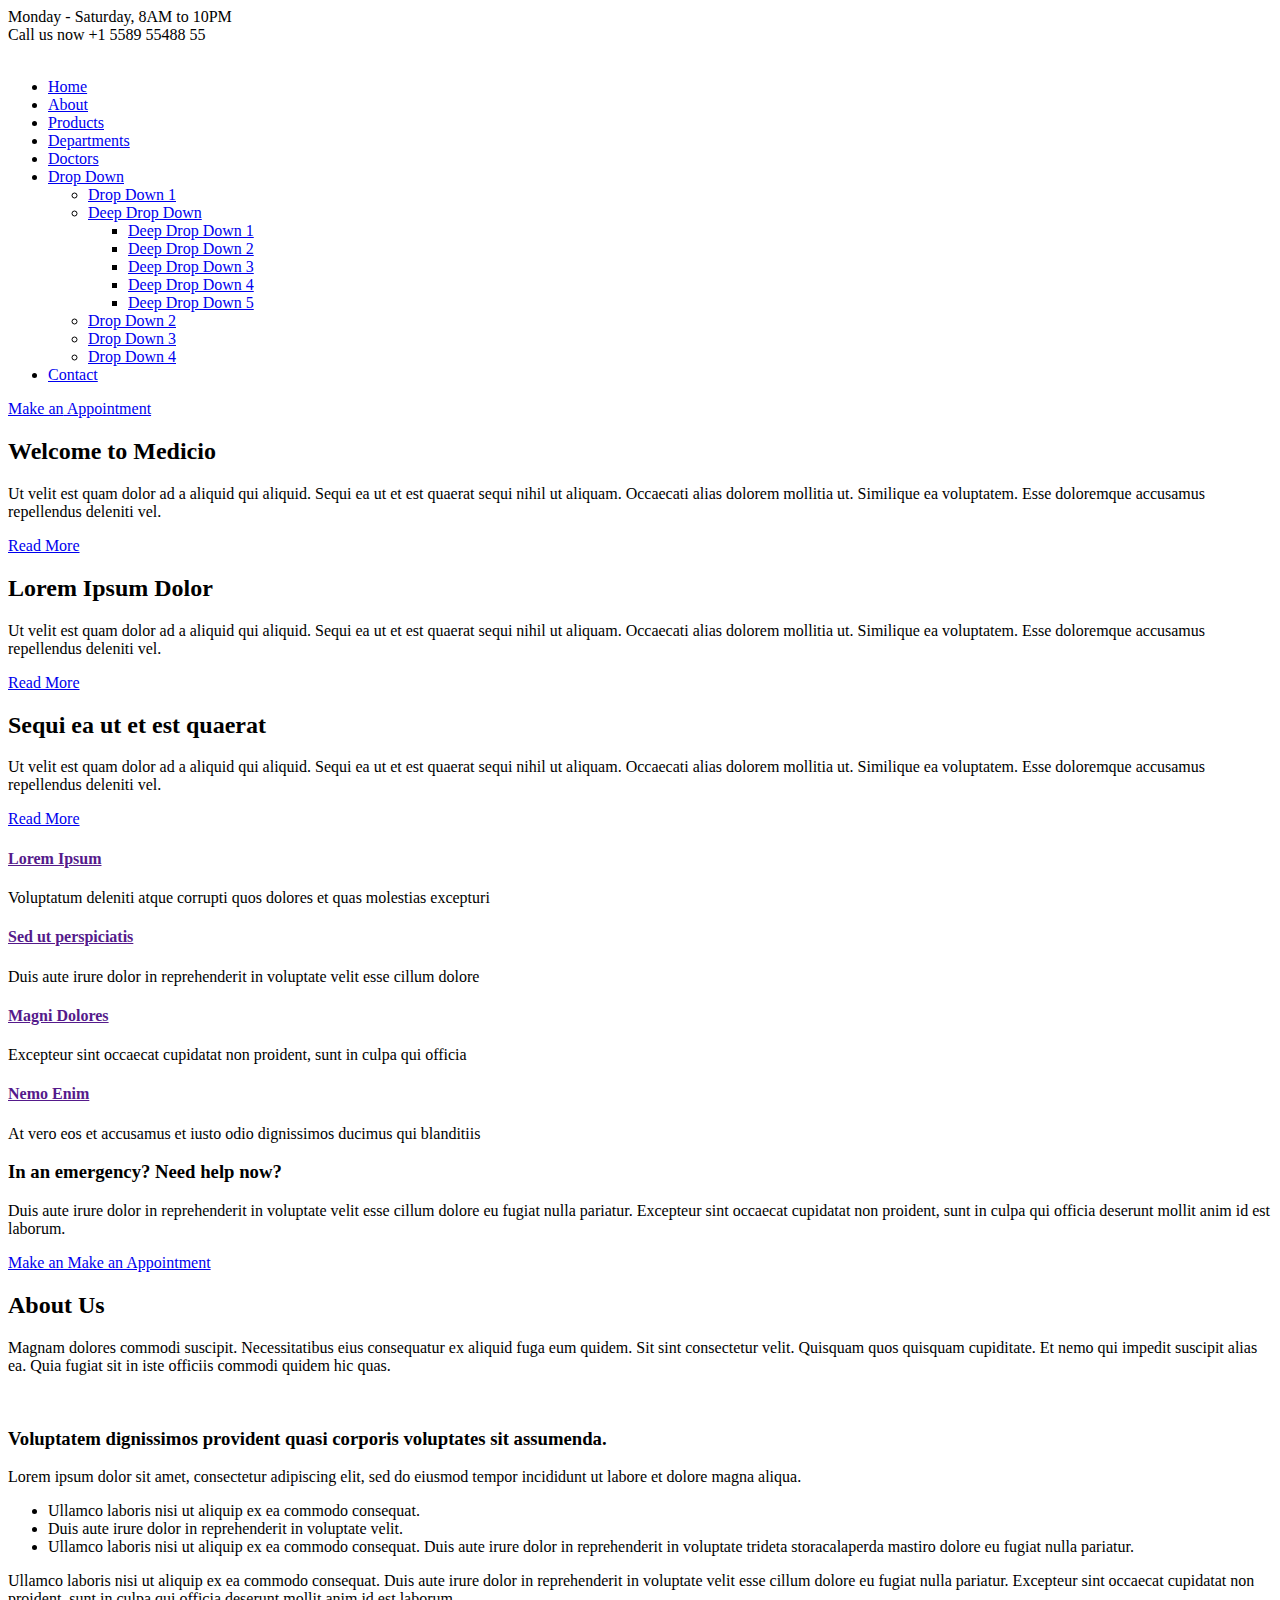
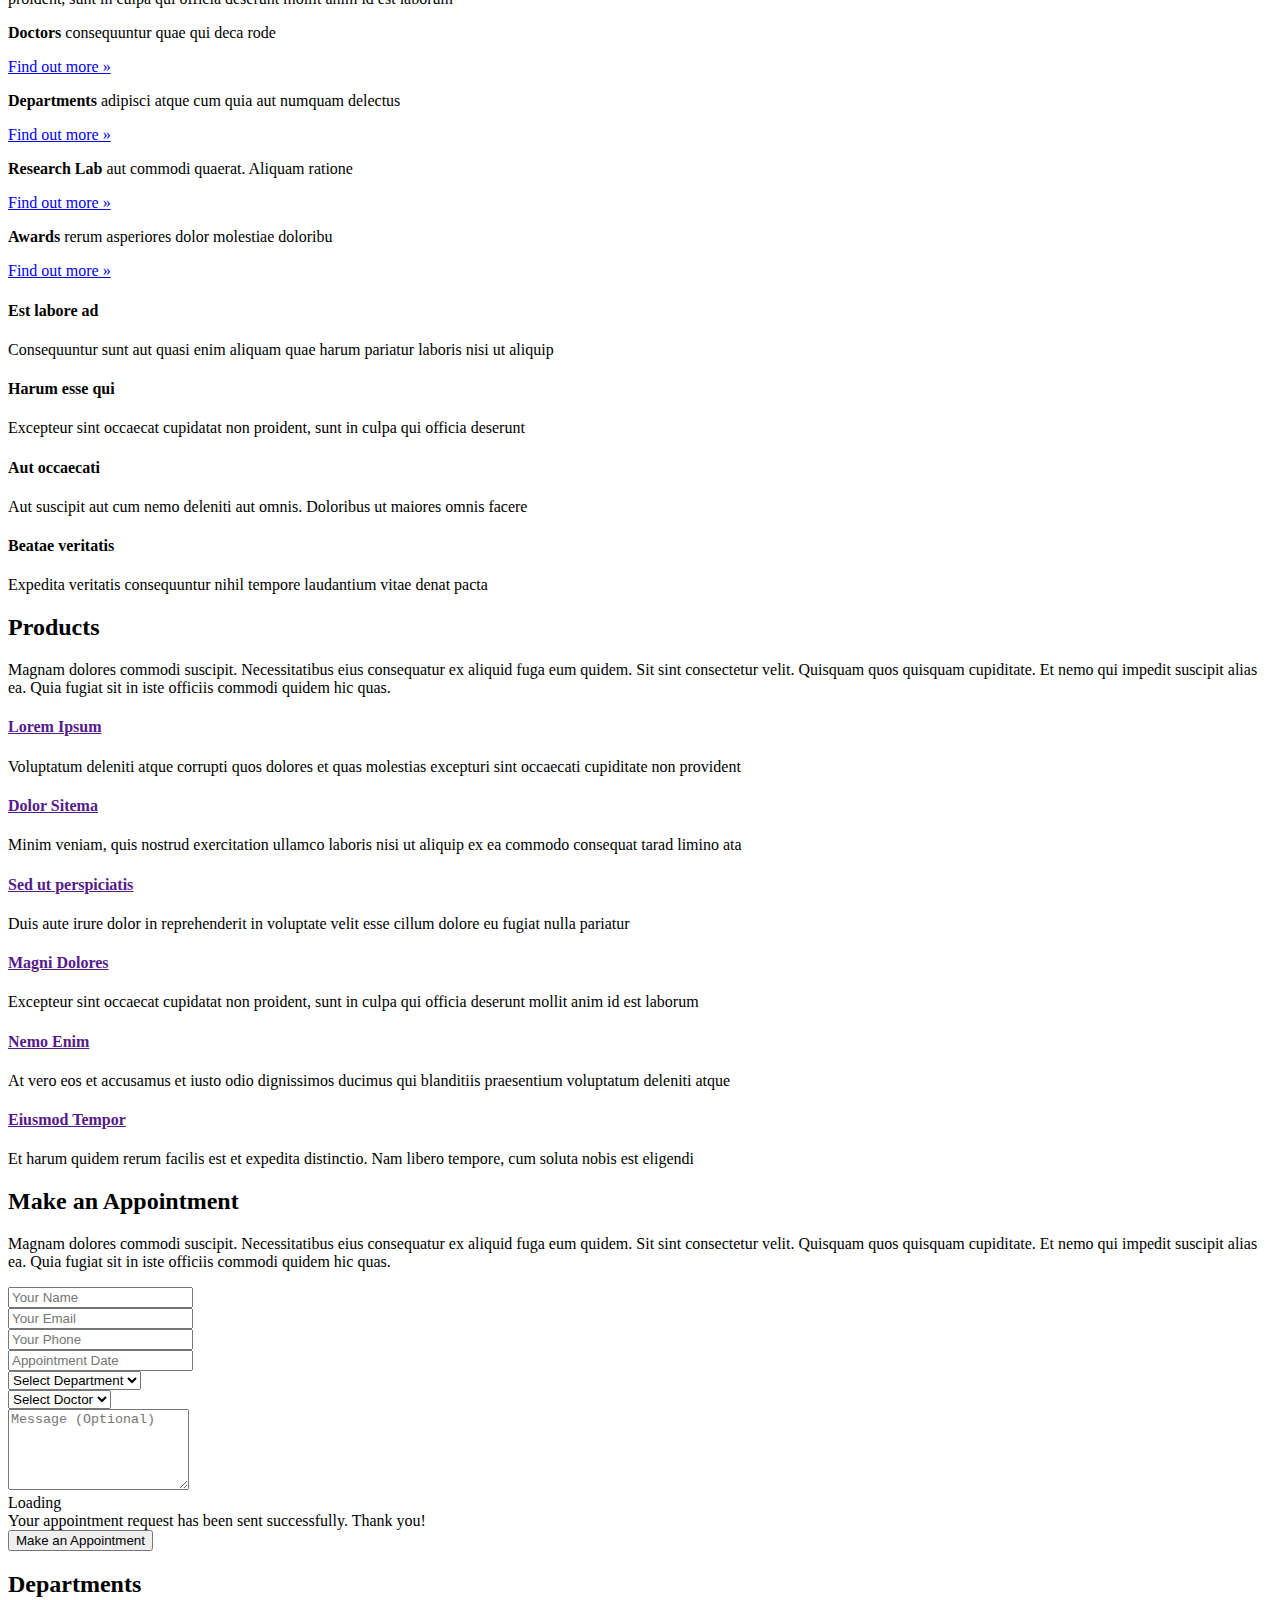
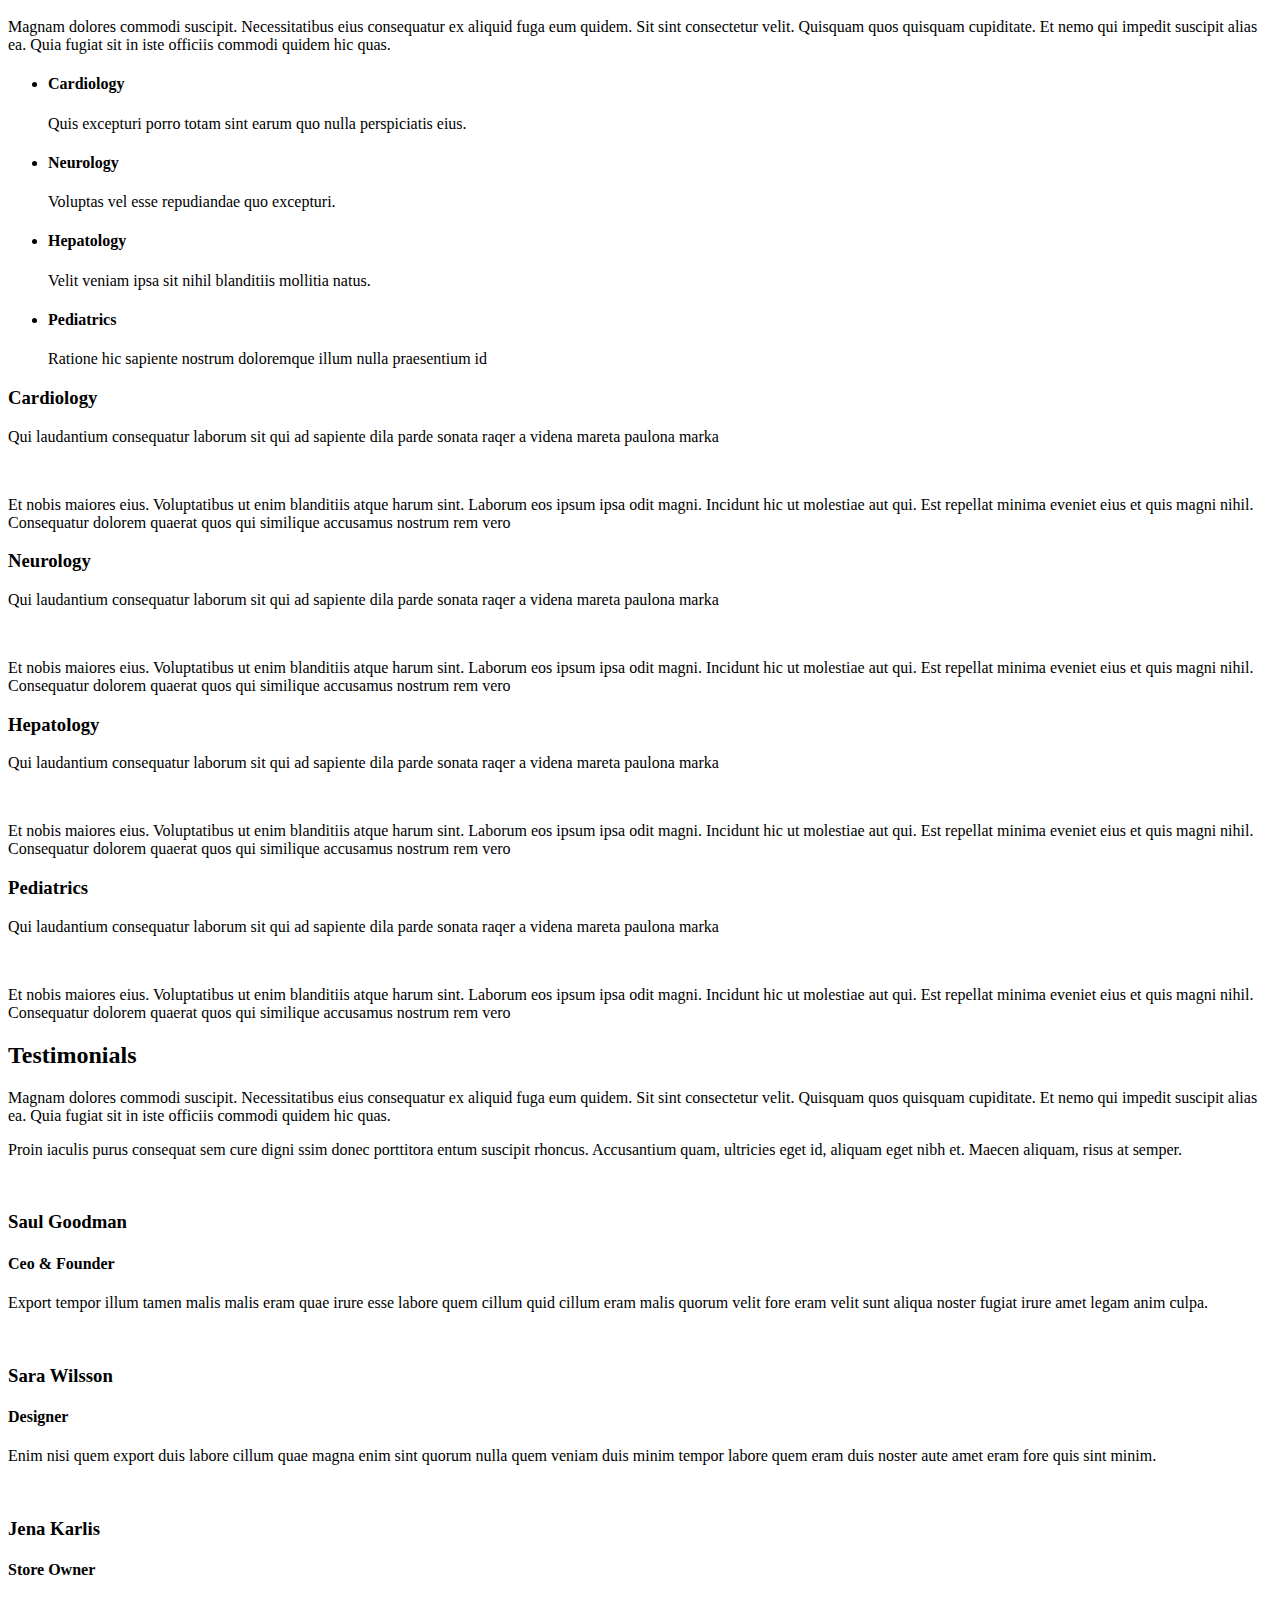
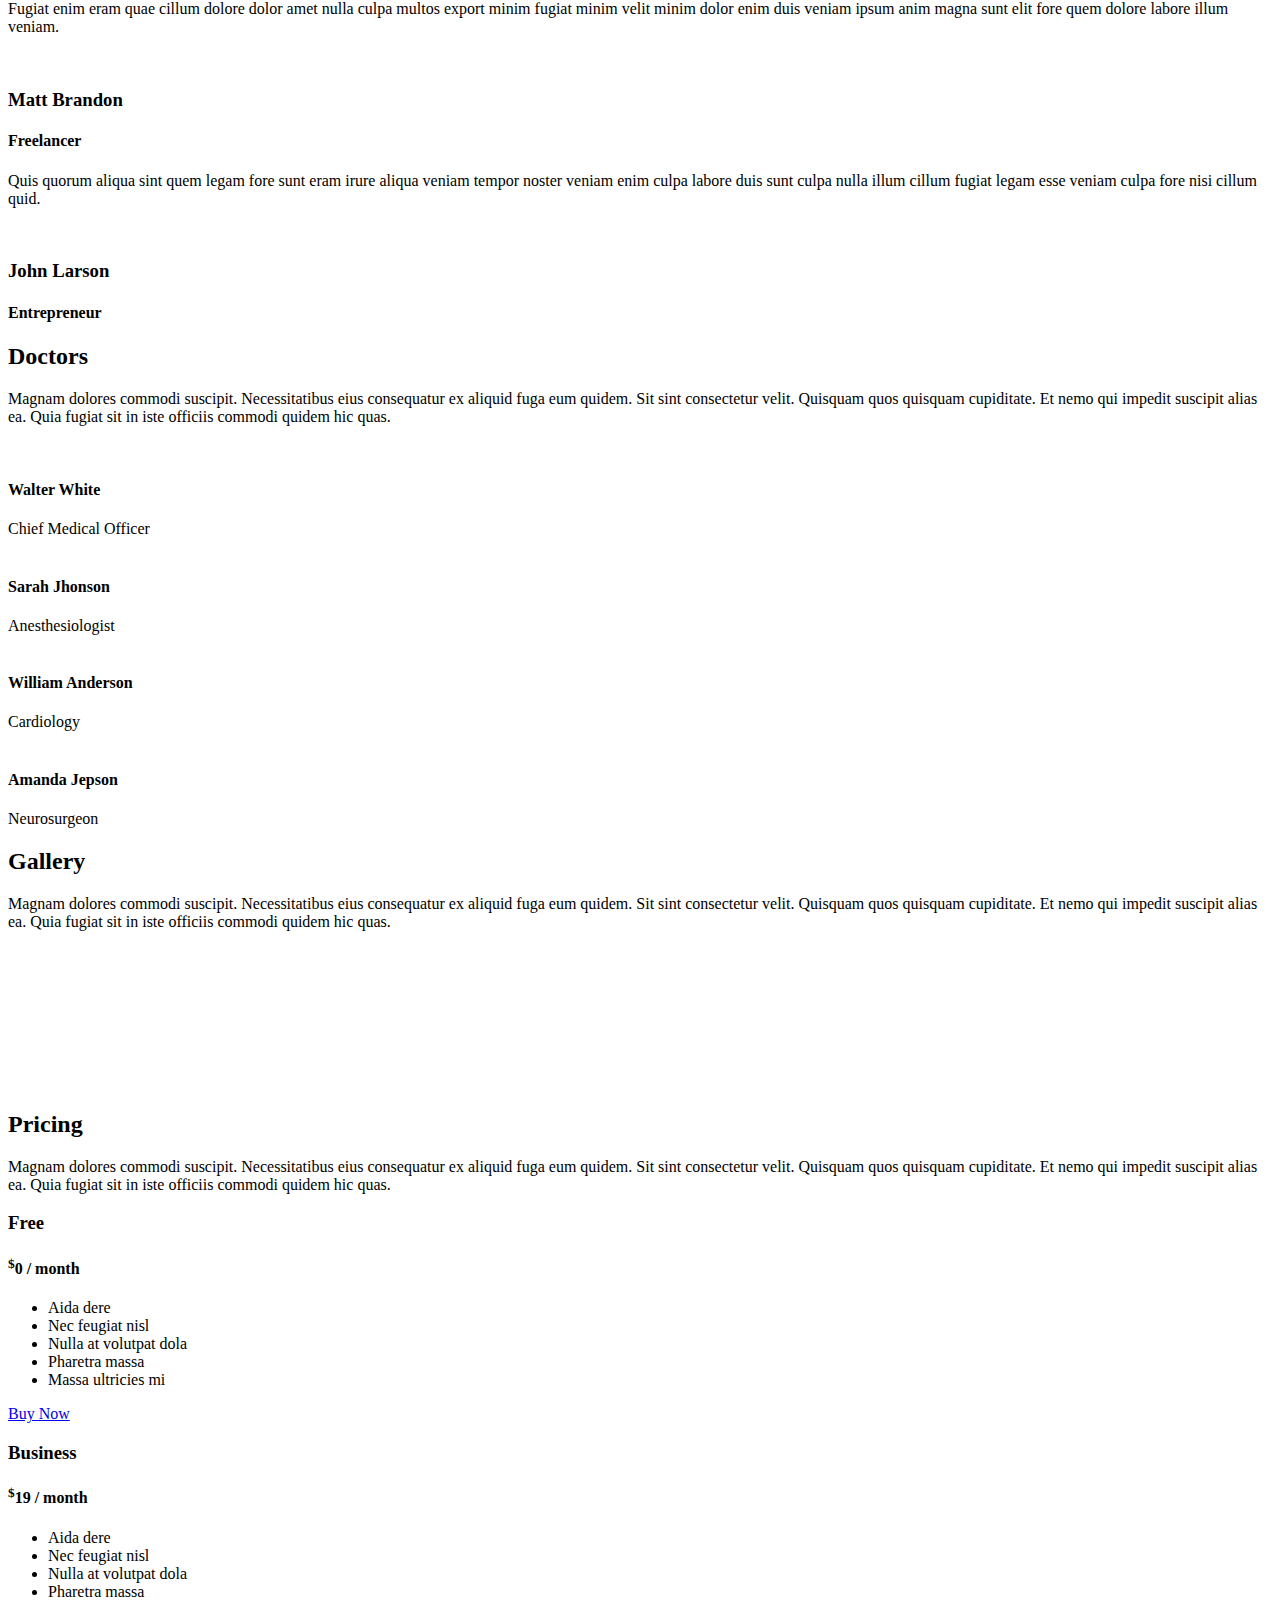
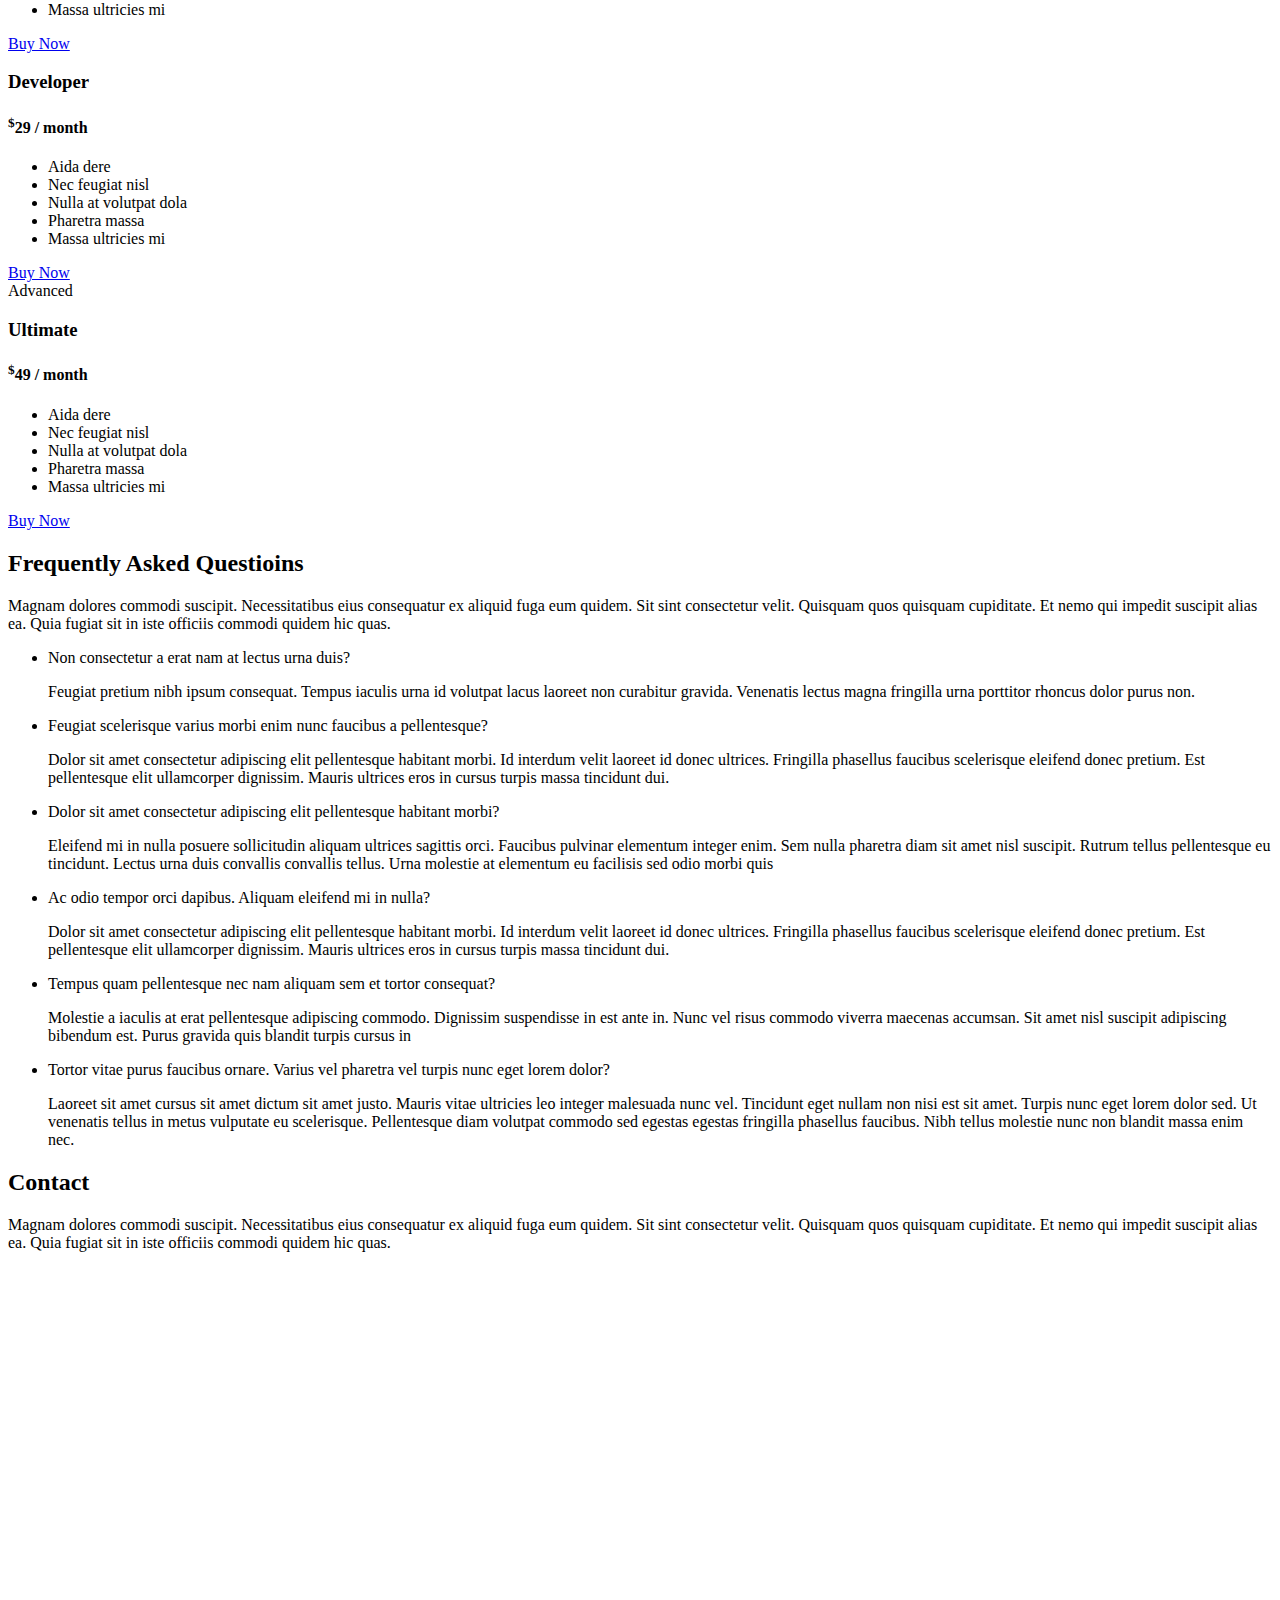
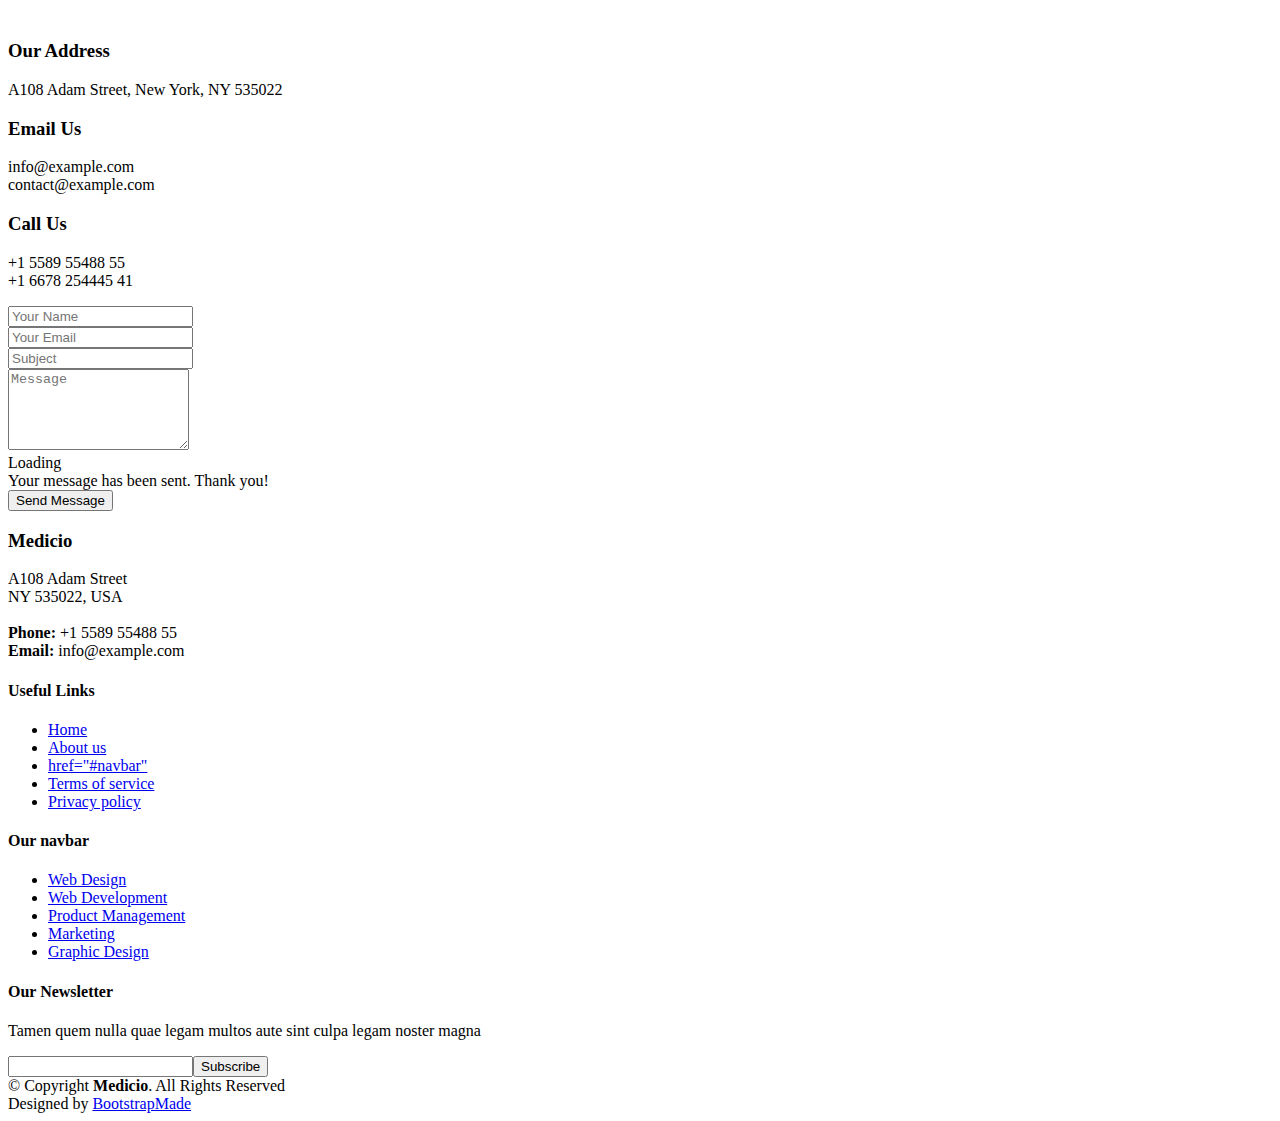
==== index.html @ 6db83d34 "Add files via upload" ====
<!DOCTYPE html>
<html lang="en">

<head>
  <meta charset="utf-8">
  <meta content="width=device-width, initial-scale=1.0" name="viewport">

  <title>Medicio Bootstrap Template - Index</title>
  <meta content="" name="description">
  <meta content="" name="keywords">

  <!-- Favicons -->
  <link href="assets/img/favicon.png" rel="icon">
  <link href="assets/img/apple-touch-icon.png" rel="apple-touch-icon">

  <!-- Google Fonts -->
  <link href="https://fonts.googleapis.com/css?family=Open+Sans:300,300i,400,400i,600,600i,700,700i|Roboto:300,300i,400,400i,500,500i,600,600i,700,700i|Poppins:300,300i,400,400i,500,500i,600,600i,700,700i" rel="stylesheet">

  <!-- Vendor CSS Files -->
  <link href="assets/vendor/animate.css/animate.min.css" rel="stylesheet">
  <link href="assets/vendor/aos/aos.css" rel="stylesheet">
  <link href="assets/vendor/bootstrap/css/bootstrap.min.css" rel="stylesheet">
  <link href="assets/vendor/bootstrap-icons/bootstrap-icons.css" rel="stylesheet">
  <link href="assets/vendor/boxicons/css/boxicons.min.css" rel="stylesheet">
  <link href="assets/vendor/fontawesome-free/css/all.min.css" rel="stylesheet">
  <link href="assets/vendor/glightbox/css/glightbox.min.css" rel="stylesheet">
  <link href="assets/vendor/swiper/swiper-bundle.min.css" rel="stylesheet">

  <!-- Template Main CSS File -->
  <link href="assets/css/style.css" rel="stylesheet">

  <!-- =======================================================
  * Template Name: Medicio - v4.6.0
  * Template URL: https://bootstrapmade.com/medicio-free-bootstrap-theme/
  * Author: BootstrapMade.com
  * License: https://bootstrapmade.com/license/
  ======================================================== -->
</head>

<body>

  <!-- ======= Top Bar ======= -->
  <div id="topbar" class="d-flex align-items-center fixed-top">
    <div class="container d-flex align-items-center justify-content-center justify-content-md-between">
      <div class="align-items-center d-none d-md-flex">
        <i class="bi bi-clock"></i> Monday - Saturday, 8AM to 10PM
      </div>
      <div class="d-flex align-items-center">
        <i class="bi bi-phone"></i> Call us now +1 5589 55488 55
      </div>
    </div>
  </div>

  <!-- ======= Header ======= -->
  <header id="header" class="fixed-top">
    <div class="container d-flex align-items-center">

      <a href="index.html" class="logo me-auto"><img src="assets/img/logo.png" alt=""></a>
      <!-- Uncomment below if you prefer to use an image logo -->
      <!-- <h1 class="logo me-auto"><a href="index.html">Medicio</a></h1> -->

      <nav id="navbar" class="navbar order-last order-lg-0">
        <ul>
          <li><a class="nav-link scrollto " href="#hero">Home</a></li>
          <li><a class="nav-link scrollto" href="#about">About</a></li>
          <li><a class="nav-link scrollto" href="site.html">Products</a></li>
          <li><a class="nav-link scrollto" href="#departments">Departments</a></li>
          <li><a class="nav-link scrollto" href="#doctors">Doctors</a></li>
          <li class="dropdown"><a href="#"><span>Drop Down</span> <i class="bi bi-chevron-down"></i></a>
            <ul>
              <li><a href="#">Drop Down 1</a></li>
              <li class="dropdown"><a href="#"><span>Deep Drop Down</span> <i class="bi bi-chevron-right"></i></a>
                <ul>
                  <li><a href="#">Deep Drop Down 1</a></li>
                  <li><a href="#">Deep Drop Down 2</a></li>
                  <li><a href="#">Deep Drop Down 3</a></li>
                  <li><a href="#">Deep Drop Down 4</a></li>
                  <li><a href="#">Deep Drop Down 5</a></li>
                </ul>
              </li>
              <li><a href="#">Drop Down 2</a></li>
              <li><a href="#">Drop Down 3</a></li>
              <li><a href="#">Drop Down 4</a></li>
            </ul>
          </li>
          <li><a class="nav-link scrollto" href="#contact">Contact</a></li>
        </ul>
        <i class="bi bi-list mobile-nav-toggle"></i>
      </nav><!-- .navbar -->

      <a href="#appointment" class="appointment-btn scrollto"><span class="d-none d-md-inline">Make an</span> Appointment</a>

    </div>
  </header><!-- End Header -->

  <!-- ======= Hero Section ======= -->
  <section id="hero">
    <div id="heroCarousel" data-bs-interval="5000" class="carousel slide carousel-fade" data-bs-ride="carousel">

      <ol class="carousel-indicators" id="hero-carousel-indicators"></ol>

      <div class="carousel-inner" role="listbox">

        <!-- Slide 1 -->
        <div class="carousel-item active" style="background-image: url(assets/img/slide/slide-1.jpg)">
          <div class="container">
            <h2>Welcome to <span>Medicio</span></h2>
            <p>Ut velit est quam dolor ad a aliquid qui aliquid. Sequi ea ut et est quaerat sequi nihil ut aliquam. Occaecati alias dolorem mollitia ut. Similique ea voluptatem. Esse doloremque accusamus repellendus deleniti vel.</p>
            <a href="#about" class="btn-get-started scrollto">Read More</a>
          </div>
        </div>

        <!-- Slide 2 -->
        <div class="carousel-item" style="background-image: url(assets/img/slide/slide-2.jpg)">
          <div class="container">
            <h2>Lorem Ipsum Dolor</h2>
            <p>Ut velit est quam dolor ad a aliquid qui aliquid. Sequi ea ut et est quaerat sequi nihil ut aliquam. Occaecati alias dolorem mollitia ut. Similique ea voluptatem. Esse doloremque accusamus repellendus deleniti vel.</p>
            <a href="#about" class="btn-get-started scrollto">Read More</a>
          </div>
        </div>

        <!-- Slide 3 -->
        <div class="carousel-item" style="background-image: url(assets/img/slide/slide-3.jpg)">
          <div class="container">
            <h2>Sequi ea ut et est quaerat</h2>
            <p>Ut velit est quam dolor ad a aliquid qui aliquid. Sequi ea ut et est quaerat sequi nihil ut aliquam. Occaecati alias dolorem mollitia ut. Similique ea voluptatem. Esse doloremque accusamus repellendus deleniti vel.</p>
            <a href="#about" class="btn-get-started scrollto">Read More</a>
          </div>
        </div>

      </div>

      <a class="carousel-control-prev" href="#heroCarousel" role="button" data-bs-slide="prev">
        <span class="carousel-control-prev-icon bi bi-chevron-left" aria-hidden="true"></span>
      </a>

      <a class="carousel-control-next" href="#heroCarousel" role="button" data-bs-slide="next">
        <span class="carousel-control-next-icon bi bi-chevron-right" aria-hidden="true"></span>
      </a>

    </div>
  </section><!-- End Hero -->

  <main id="main">

    <!-- ======= Featured Services Section ======= -->
    <section id="featured-services" class="featured-services">
      <div class="container" data-aos="fade-up">

        <div class="row">
          <div class="col-md-6 col-lg-3 d-flex align-items-stretch mb-5 mb-lg-0">
            <div class="icon-box" data-aos="fade-up" data-aos-delay="100">
              <div class="icon"><i class="fas fa-heartbeat"></i></div>
              <h4 class="title"><a href="">Lorem Ipsum</a></h4>
              <p class="description">Voluptatum deleniti atque corrupti quos dolores et quas molestias excepturi</p>
            </div>
          </div>

          <div class="col-md-6 col-lg-3 d-flex align-items-stretch mb-5 mb-lg-0">
            <div class="icon-box" data-aos="fade-up" data-aos-delay="200">
              <div class="icon"><i class="fas fa-pills"></i></div>
              <h4 class="title"><a href="">Sed ut perspiciatis</a></h4>
              <p class="description">Duis aute irure dolor in reprehenderit in voluptate velit esse cillum dolore</p>
            </div>
          </div>

          <div class="col-md-6 col-lg-3 d-flex align-items-stretch mb-5 mb-lg-0">
            <div class="icon-box" data-aos="fade-up" data-aos-delay="300">
              <div class="icon"><i class="fas fa-thermometer"></i></div>
              <h4 class="title"><a href="">Magni Dolores</a></h4>
              <p class="description">Excepteur sint occaecat cupidatat non proident, sunt in culpa qui officia</p>
            </div>
          </div>

          <div class="col-md-6 col-lg-3 d-flex align-items-stretch mb-5 mb-lg-0">
            <div class="icon-box" data-aos="fade-up" data-aos-delay="400">
              <div class="icon"><i class="fas fa-dna"></i></div>
              <h4 class="title"><a href="">Nemo Enim</a></h4>
              <p class="description">At vero eos et accusamus et iusto odio dignissimos ducimus qui blanditiis</p>
            </div>
          </div>

        </div>

      </div>
    </section><!-- End Featured Services Section -->

    <!-- ======= Cta Section ======= -->
    <section id="cta" class="cta">
      <div class="container" data-aos="zoom-in">

        <div class="text-center">
          <h3>In an emergency? Need help now?</h3>
          <p> Duis aute irure dolor in reprehenderit in voluptate velit esse cillum dolore eu fugiat nulla pariatur. Excepteur sint occaecat cupidatat non proident, sunt in culpa qui officia deserunt mollit anim id est laborum.</p>
          <a class="cta-btn scrollto" href="#appointment">Make an Make an Appointment</a>
        </div>

      </div>
    </section><!-- End Cta Section -->

    <!-- ======= About Us Section ======= -->
    <section id="about" class="about">
      <div class="container" data-aos="fade-up">

        <div class="section-title">
          <h2>About Us</h2>
          <p>Magnam dolores commodi suscipit. Necessitatibus eius consequatur ex aliquid fuga eum quidem. Sit sint consectetur velit. Quisquam quos quisquam cupiditate. Et nemo qui impedit suscipit alias ea. Quia fugiat sit in iste officiis commodi quidem hic quas.</p>
        </div>

        <div class="row">
          <div class="col-lg-6" data-aos="fade-right">
            <img src="assets/img/about.jpg" class="img-fluid" alt="">
          </div>
          <div class="col-lg-6 pt-4 pt-lg-0 content" data-aos="fade-left">
            <h3>Voluptatem dignissimos provident quasi corporis voluptates sit assumenda.</h3>
            <p class="fst-italic">
              Lorem ipsum dolor sit amet, consectetur adipiscing elit, sed do eiusmod tempor incididunt ut labore et dolore
              magna aliqua.
            </p>
            <ul>
              <li><i class="bi bi-check-circle"></i> Ullamco laboris nisi ut aliquip ex ea commodo consequat.</li>
              <li><i class="bi bi-check-circle"></i> Duis aute irure dolor in reprehenderit in voluptate velit.</li>
              <li><i class="bi bi-check-circle"></i> Ullamco laboris nisi ut aliquip ex ea commodo consequat. Duis aute irure dolor in reprehenderit in voluptate trideta storacalaperda mastiro dolore eu fugiat nulla pariatur.</li>
            </ul>
            <p>
              Ullamco laboris nisi ut aliquip ex ea commodo consequat. Duis aute irure dolor in reprehenderit in voluptate
              velit esse cillum dolore eu fugiat nulla pariatur. Excepteur sint occaecat cupidatat non proident, sunt in
              culpa qui officia deserunt mollit anim id est laborum
            </p>
          </div>
        </div>

      </div>
    </section><!-- End About Us Section -->

    <!-- ======= Counts Section ======= -->
    <section id="counts" class="counts">
      <div class="container" data-aos="fade-up">

        <div class="row no-gutters">

          <div class="col-lg-3 col-md-6 d-md-flex align-items-md-stretch">
            <div class="count-box">
              <i class="fas fa-user-md"></i>
              <span data-purecounter-start="0" data-purecounter-end="85" data-purecounter-duration="1" class="purecounter"></span>

              <p><strong>Doctors</strong> consequuntur quae qui deca rode</p>
              <a href="#">Find out more &raquo;</a>
            </div>
          </div>

          <div class="col-lg-3 col-md-6 d-md-flex align-items-md-stretch">
            <div class="count-box">
              <i class="far fa-hospital"></i>
              <span data-purecounter-start="0" data-purecounter-end="26" data-purecounter-duration="1" class="purecounter"></span>
              <p><strong>Departments</strong> adipisci atque cum quia aut numquam delectus</p>
              <a href="#">Find out more &raquo;</a>
            </div>
          </div>

          <div class="col-lg-3 col-md-6 d-md-flex align-items-md-stretch">
            <div class="count-box">
              <i class="fas fa-flask"></i>
              <span data-purecounter-start="0" data-purecounter-end="14" data-purecounter-duration="1" class="purecounter"></span>
              <p><strong>Research Lab</strong> aut commodi quaerat. Aliquam ratione</p>
              <a href="#">Find out more &raquo;</a>
            </div>
          </div>

          <div class="col-lg-3 col-md-6 d-md-flex align-items-md-stretch">
            <div class="count-box">
              <i class="fas fa-award"></i>
              <span data-purecounter-start="0" data-purecounter-end="150" data-purecounter-duration="1" class="purecounter"></span>
              <p><strong>Awards</strong> rerum asperiores dolor molestiae doloribu</p>
              <a href="#">Find out more &raquo;</a>
            </div>
          </div>

        </div>

      </div>
    </section><!-- End Counts Section -->

    <!-- ======= Features Section ======= -->
    <section id="features" class="features">
      <div class="container" data-aos="fade-up">

        <div class="row">
          <div class="col-lg-6 order-2 order-lg-1" data-aos="fade-right">
            <div class="icon-box mt-5 mt-lg-0">
              <i class="bx bx-receipt"></i>
              <h4>Est labore ad</h4>
              <p>Consequuntur sunt aut quasi enim aliquam quae harum pariatur laboris nisi ut aliquip</p>
            </div>
            <div class="icon-box mt-5">
              <i class="bx bx-cube-alt"></i>
              <h4>Harum esse qui</h4>
              <p>Excepteur sint occaecat cupidatat non proident, sunt in culpa qui officia deserunt</p>
            </div>
            <div class="icon-box mt-5">
              <i class="bx bx-images"></i>
              <h4>Aut occaecati</h4>
              <p>Aut suscipit aut cum nemo deleniti aut omnis. Doloribus ut maiores omnis facere</p>
            </div>
            <div class="icon-box mt-5">
              <i class="bx bx-shield"></i>
              <h4>Beatae veritatis</h4>
              <p>Expedita veritatis consequuntur nihil tempore laudantium vitae denat pacta</p>
            </div>
          </div>
          <div class="image col-lg-6 order-1 order-lg-2" style='background-image: url("assets/img/features.jpg");' data-aos="zoom-in"></div>
        </div>

      </div>
    </section><!-- End Features Section -->

    <!-- ======= Services Section ======= -->
    <section id="services" class="services services">
      <div class="container" data-aos="fade-up">

        <div class="section-title">
          <h2>Products</h2>
          <p>Magnam dolores commodi suscipit. Necessitatibus eius consequatur ex aliquid fuga eum quidem. Sit sint consectetur velit. Quisquam quos quisquam cupiditate. Et nemo qui impedit suscipit alias ea. Quia fugiat sit in iste officiis commodi quidem hic quas.</p>
        </div>
      

        <div class="row">
          <div class="col-lg-4 col-md-6 icon-box" data-aos="zoom-in" data-aos-delay="100">
            <div class="icon"><i class="fas fa-heartbeat"></i></div>
            <h4 class="title"><a href="">Lorem Ipsum</a></h4>
            <p class="description">Voluptatum deleniti atque corrupti quos dolores et quas molestias excepturi sint occaecati cupiditate non provident</p>
          </div>
          <div class="col-lg-4 col-md-6 icon-box" data-aos="zoom-in" data-aos-delay="200">
            <div class="icon"><i class="fas fa-pills"></i></div>
            <h4 class="title"><a href="">Dolor Sitema</a></h4>
            <p class="description">Minim veniam, quis nostrud exercitation ullamco laboris nisi ut aliquip ex ea commodo consequat tarad limino ata</p>
          </div>
          <div class="col-lg-4 col-md-6 icon-box" data-aos="zoom-in" data-aos-delay="300">
            <div class="icon"><i class="fas fa-hospital-user"></i></div>
            <h4 class="title"><a href="">Sed ut perspiciatis</a></h4>
            <p class="description">Duis aute irure dolor in reprehenderit in voluptate velit esse cillum dolore eu fugiat nulla pariatur</p>
          </div>
          <div class="col-lg-4 col-md-6 icon-box" data-aos="zoom-in" data-aos-delay="100">
            <div class="icon"><i class="fas fa-dna"></i></div>
            <h4 class="title"><a href="">Magni Dolores</a></h4>
            <p class="description">Excepteur sint occaecat cupidatat non proident, sunt in culpa qui officia deserunt mollit anim id est laborum</p>
          </div>
          <div class="col-lg-4 col-md-6 icon-box" data-aos="zoom-in" data-aos-delay="200">
            <div class="icon"><i class="fas fa-wheelchair"></i></div>
            <h4 class="title"><a href="">Nemo Enim</a></h4>
            <p class="description">At vero eos et accusamus et iusto odio dignissimos ducimus qui blanditiis praesentium voluptatum deleniti atque</p>
          </div>
          <div class="col-lg-4 col-md-6 icon-box" data-aos="zoom-in" data-aos-delay="300">
            <div class="icon"><i class="fas fa-notes-medical"></i></div>
            <h4 class="title"><a href="">Eiusmod Tempor</a></h4>
            <p class="description">Et harum quidem rerum facilis est et expedita distinctio. Nam libero tempore, cum soluta nobis est eligendi</p>
          </div>
        </div>

      </div>
    </section><!-- End href  Section -->

    <!-- ======= Appointment Section ======= -->
    <section id="appointment" class="appointment section-bg">
      <div class="container" data-aos="fade-up">

        <div class="section-title">
          <h2>Make an Appointment</h2>
          <p>Magnam dolores commodi suscipit. Necessitatibus eius consequatur ex aliquid fuga eum quidem. Sit sint consectetur velit. Quisquam quos quisquam cupiditate. Et nemo qui impedit suscipit alias ea. Quia fugiat sit in iste officiis commodi quidem hic quas.</p>
        </div>

        <form action="forms/appointment.php" method="post" role="form" class="php-email-form" data-aos="fade-up" data-aos-delay="100">
          <div class="row">
            <div class="col-md-4 form-group">
              <input type="text" name="name" class="form-control" id="name" placeholder="Your Name" required>
            </div>
            <div class="col-md-4 form-group mt-3 mt-md-0">
              <input type="email" class="form-control" name="email" id="email" placeholder="Your Email" required>
            </div>
            <div class="col-md-4 form-group mt-3 mt-md-0">
              <input type="tel" class="form-control" name="phone" id="phone" placeholder="Your Phone" required>
            </div>
          </div>
          <div class="row">
            <div class="col-md-4 form-group mt-3">
              <input type="datetime" name="date" class="form-control datepicker" id="date" placeholder="Appointment Date" required>
            </div>
            <div class="col-md-4 form-group mt-3">
              <select name="department" id="department" class="form-select">
                <option value="">Select Department</option>
                <option value="Department 1">Department 1</option>
                <option value="Department 2">Department 2</option>
                <option value="Department 3">Department 3</option>
              </select>
            </div>
            <div class="col-md-4 form-group mt-3">
              <select name="doctor" id="doctor" class="form-select">
                <option value="">Select Doctor</option>
                <option value="Doctor 1">Doctor 1</option>
                <option value="Doctor 2">Doctor 2</option>
                <option value="Doctor 3">Doctor 3</option>
              </select>
            </div>
          </div>

          <div class="form-group mt-3">
            <textarea class="form-control" name="message" rows="5" placeholder="Message (Optional)"></textarea>
          </div>
          <div class="my-3">
            <div class="loading">Loading</div>
            <div class="error-message"></div>
            <div class="sent-message">Your appointment request has been sent successfully. Thank you!</div>
          </div>
          <div class="text-center"><button type="submit">Make an Appointment</button></div>
        </form>

      </div>
    </section><!-- End Appointment Section -->

    <!-- ======= Departments Section ======= -->
    <section id="departments" class="departments">
      <div class="container" data-aos="fade-up">

        <div class="section-title">
          <h2>Departments</h2>
          <p>Magnam dolores commodi suscipit. Necessitatibus eius consequatur ex aliquid fuga eum quidem. Sit sint consectetur velit. Quisquam quos quisquam cupiditate. Et nemo qui impedit suscipit alias ea. Quia fugiat sit in iste officiis commodi quidem hic quas.</p>
        </div>

        <div class="row" data-aos="fade-up" data-aos-delay="100">
          <div class="col-lg-4 mb-5 mb-lg-0">
            <ul class="nav nav-tabs flex-column">
              <li class="nav-item">
                <a class="nav-link active show" data-bs-toggle="tab" data-bs-target="#tab-1">
                  <h4>Cardiology</h4>
                  <p>Quis excepturi porro totam sint earum quo nulla perspiciatis eius.</p>
                </a>
              </li>
              <li class="nav-item mt-2">
                <a class="nav-link" data-bs-toggle="tab" data-bs-target="#tab-2">
                  <h4>Neurology</h4>
                  <p>Voluptas vel esse repudiandae quo excepturi.</p>
                </a>
              </li>
              <li class="nav-item mt-2">
                <a class="nav-link" data-bs-toggle="tab" data-bs-target="#tab-3">
                  <h4>Hepatology</h4>
                  <p>Velit veniam ipsa sit nihil blanditiis mollitia natus.</p>
                </a>
              </li>
              <li class="nav-item mt-2">
                <a class="nav-link" data-bs-toggle="tab" data-bs-target="#tab-4">
                  <h4>Pediatrics</h4>
                  <p>Ratione hic sapiente nostrum doloremque illum nulla praesentium id</p>
                </a>
              </li>
            </ul>
          </div>
          <div class="col-lg-8">
            <div class="tab-content">
              <div class="tab-pane active show" id="tab-1">
                <h3>Cardiology</h3>
                <p class="fst-italic">Qui laudantium consequatur laborum sit qui ad sapiente dila parde sonata raqer a videna mareta paulona marka</p>
                <img src="assets/img/departments-1.jpg" alt="" class="img-fluid">
                <p>Et nobis maiores eius. Voluptatibus ut enim blanditiis atque harum sint. Laborum eos ipsum ipsa odit magni. Incidunt hic ut molestiae aut qui. Est repellat minima eveniet eius et quis magni nihil. Consequatur dolorem quaerat quos qui similique accusamus nostrum rem vero</p>
              </div>
              <div class="tab-pane" id="tab-2">
                <h3>Neurology</h3>
                <p class="fst-italic">Qui laudantium consequatur laborum sit qui ad sapiente dila parde sonata raqer a videna mareta paulona marka</p>
                <img src="assets/img/departments-2.jpg" alt="" class="img-fluid">
                <p>Et nobis maiores eius. Voluptatibus ut enim blanditiis atque harum sint. Laborum eos ipsum ipsa odit magni. Incidunt hic ut molestiae aut qui. Est repellat minima eveniet eius et quis magni nihil. Consequatur dolorem quaerat quos qui similique accusamus nostrum rem vero</p>
              </div>
              <div class="tab-pane" id="tab-3">
                <h3>Hepatology</h3>
                <p class="fst-italic">Qui laudantium consequatur laborum sit qui ad sapiente dila parde sonata raqer a videna mareta paulona marka</p>
                <img src="assets/img/departments-3.jpg" alt="" class="img-fluid">
                <p>Et nobis maiores eius. Voluptatibus ut enim blanditiis atque harum sint. Laborum eos ipsum ipsa odit magni. Incidunt hic ut molestiae aut qui. Est repellat minima eveniet eius et quis magni nihil. Consequatur dolorem quaerat quos qui similique accusamus nostrum rem vero</p>
              </div>
              <div class="tab-pane" id="tab-4">
                <h3>Pediatrics</h3>
                <p class="fst-italic">Qui laudantium consequatur laborum sit qui ad sapiente dila parde sonata raqer a videna mareta paulona marka</p>
                <img src="assets/img/departments-4.jpg" alt="" class="img-fluid">
                <p>Et nobis maiores eius. Voluptatibus ut enim blanditiis atque harum sint. Laborum eos ipsum ipsa odit magni. Incidunt hic ut molestiae aut qui. Est repellat minima eveniet eius et quis magni nihil. Consequatur dolorem quaerat quos qui similique accusamus nostrum rem vero</p>
              </div>
            </div>
          </div>
        </div>

      </div>
    </section><!-- End Departments Section -->

    <!-- ======= Testimonials Section ======= -->
    <section id="testimonials" class="testimonials">
      <div class="container" data-aos="fade-up">

        <div class="section-title">
          <h2>Testimonials</h2>
          <p>Magnam dolores commodi suscipit. Necessitatibus eius consequatur ex aliquid fuga eum quidem. Sit sint consectetur velit. Quisquam quos quisquam cupiditate. Et nemo qui impedit suscipit alias ea. Quia fugiat sit in iste officiis commodi quidem hic quas.</p>
        </div>

        <div class="testimonials-slider swiper" data-aos="fade-up" data-aos-delay="100">
          <div class="swiper-wrapper">

            <div class="swiper-slide">
              <div class="testimonial-item">
                <p>
                  <i class="bx bxs-quote-alt-left quote-icon-left"></i>
                  Proin iaculis purus consequat sem cure digni ssim donec porttitora entum suscipit rhoncus. Accusantium quam, ultricies eget id, aliquam eget nibh et. Maecen aliquam, risus at semper.
                  <i class="bx bxs-quote-alt-right quote-icon-right"></i>
                </p>
                <img src="assets/img/testimonials/testimonials-1.jpg" class="testimonial-img" alt="">
                <h3>Saul Goodman</h3>
                <h4>Ceo &amp; Founder</h4>
              </div>
            </div><!-- End testimonial item -->

            <div class="swiper-slide">
              <div class="testimonial-item">
                <p>
                  <i class="bx bxs-quote-alt-left quote-icon-left"></i>
                  Export tempor illum tamen malis malis eram quae irure esse labore quem cillum quid cillum eram malis quorum velit fore eram velit sunt aliqua noster fugiat irure amet legam anim culpa.
                  <i class="bx bxs-quote-alt-right quote-icon-right"></i>
                </p>
                <img src="assets/img/testimonials/testimonials-2.jpg" class="testimonial-img" alt="">
                <h3>Sara Wilsson</h3>
                <h4>Designer</h4>
              </div>
            </div><!-- End testimonial item -->

            <div class="swiper-slide">
              <div class="testimonial-item">
                <p>
                  <i class="bx bxs-quote-alt-left quote-icon-left"></i>
                  Enim nisi quem export duis labore cillum quae magna enim sint quorum nulla quem veniam duis minim tempor labore quem eram duis noster aute amet eram fore quis sint minim.
                  <i class="bx bxs-quote-alt-right quote-icon-right"></i>
                </p>
                <img src="assets/img/testimonials/testimonials-3.jpg" class="testimonial-img" alt="">
                <h3>Jena Karlis</h3>
                <h4>Store Owner</h4>
              </div>
            </div><!-- End testimonial item -->

            <div class="swiper-slide">
              <div class="testimonial-item">
                <p>
                  <i class="bx bxs-quote-alt-left quote-icon-left"></i>
                  Fugiat enim eram quae cillum dolore dolor amet nulla culpa multos export minim fugiat minim velit minim dolor enim duis veniam ipsum anim magna sunt elit fore quem dolore labore illum veniam.
                  <i class="bx bxs-quote-alt-right quote-icon-right"></i>
                </p>
                <img src="assets/img/testimonials/testimonials-4.jpg" class="testimonial-img" alt="">
                <h3>Matt Brandon</h3>
                <h4>Freelancer</h4>
              </div>
            </div><!-- End testimonial item -->

            <div class="swiper-slide">
              <div class="testimonial-item">
                <p>
                  <i class="bx bxs-quote-alt-left quote-icon-left"></i>
                  Quis quorum aliqua sint quem legam fore sunt eram irure aliqua veniam tempor noster veniam enim culpa labore duis sunt culpa nulla illum cillum fugiat legam esse veniam culpa fore nisi cillum quid.
                  <i class="bx bxs-quote-alt-right quote-icon-right"></i>
                </p>
                <img src="assets/img/testimonials/testimonials-5.jpg" class="testimonial-img" alt="">
                <h3>John Larson</h3>
                <h4>Entrepreneur</h4>
              </div>
            </div><!-- End testimonial item -->

          </div>
          <div class="swiper-pagination"></div>
        </div>

      </div>
    </section><!-- End Testimonials Section -->

    <!-- ======= Doctors Section ======= -->
    <section id="doctors" class="doctors section-bg">
      <div class="container" data-aos="fade-up">

        <div class="section-title">
          <h2>Doctors</h2>
          <p>Magnam dolores commodi suscipit. Necessitatibus eius consequatur ex aliquid fuga eum quidem. Sit sint consectetur velit. Quisquam quos quisquam cupiditate. Et nemo qui impedit suscipit alias ea. Quia fugiat sit in iste officiis commodi quidem hic quas.</p>
        </div>

        <div class="row">

          <div class="col-lg-3 col-md-6 d-flex align-items-stretch">
            <div class="member" data-aos="fade-up" data-aos-delay="100">
              <div class="member-img">
                <img src="assets/img/doctors/doctors-1.jpg" class="img-fluid" alt="">
                <div class="social">
                  <a href=""><i class="bi bi-twitter"></i></a>
                  <a href=""><i class="bi bi-facebook"></i></a>
                  <a href=""><i class="bi bi-instagram"></i></a>
                  <a href=""><i class="bi bi-linkedin"></i></a>
                </div>
              </div>
              <div class="member-info">
                <h4>Walter White</h4>
                <span>Chief Medical Officer</span>
              </div>
            </div>
          </div>

          <div class="col-lg-3 col-md-6 d-flex align-items-stretch">
            <div class="member" data-aos="fade-up" data-aos-delay="200">
              <div class="member-img">
                <img src="assets/img/doctors/doctors-2.jpg" class="img-fluid" alt="">
                <div class="social">
                  <a href=""><i class="bi bi-twitter"></i></a>
                  <a href=""><i class="bi bi-facebook"></i></a>
                  <a href=""><i class="bi bi-instagram"></i></a>
                  <a href=""><i class="bi bi-linkedin"></i></a>
                </div>
              </div>
              <div class="member-info">
                <h4>Sarah Jhonson</h4>
                <span>Anesthesiologist</span>
              </div>
            </div>
          </div>

          <div class="col-lg-3 col-md-6 d-flex align-items-stretch">
            <div class="member" data-aos="fade-up" data-aos-delay="300">
              <div class="member-img">
                <img src="assets/img/doctors/doctors-3.jpg" class="img-fluid" alt="">
                <div class="social">
                  <a href=""><i class="bi bi-twitter"></i></a>
                  <a href=""><i class="bi bi-facebook"></i></a>
                  <a href=""><i class="bi bi-instagram"></i></a>
                  <a href=""><i class="bi bi-linkedin"></i></a>
                </div>
              </div>
              <div class="member-info">
                <h4>William Anderson</h4>
                <span>Cardiology</span>
              </div>
            </div>
          </div>

          <div class="col-lg-3 col-md-6 d-flex align-items-stretch">
            <div class="member" data-aos="fade-up" data-aos-delay="400">
              <div class="member-img">
                <img src="assets/img/doctors/doctors-4.jpg" class="img-fluid" alt="">
                <div class="social">
                  <a href=""><i class="bi bi-twitter"></i></a>
                  <a href=""><i class="bi bi-facebook"></i></a>
                  <a href=""><i class="bi bi-instagram"></i></a>
                  <a href=""><i class="bi bi-linkedin"></i></a>
                </div>
              </div>
              <div class="member-info">
                <h4>Amanda Jepson</h4>
                <span>Neurosurgeon</span>
              </div>
            </div>
          </div>

        </div>

      </div>
    </section><!-- End Doctors Section -->

    <!-- ======= Gallery Section ======= -->
    <section id="gallery" class="gallery">
      <div class="container" data-aos="fade-up">

        <div class="section-title">
          <h2>Gallery</h2>
          <p>Magnam dolores commodi suscipit. Necessitatibus eius consequatur ex aliquid fuga eum quidem. Sit sint consectetur velit. Quisquam quos quisquam cupiditate. Et nemo qui impedit suscipit alias ea. Quia fugiat sit in iste officiis commodi quidem hic quas.</p>
        </div>

        <div class="gallery-slider swiper">
          <div class="swiper-wrapper align-items-center">
            <div class="swiper-slide"><a class="gallery-lightbox" href="assets/img/gallery/gallery-1.jpg"><img src="assets/img/gallery/gallery-1.jpg" class="img-fluid" alt=""></a></div>
            <div class="swiper-slide"><a class="gallery-lightbox" href="assets/img/gallery/gallery-2.jpg"><img src="assets/img/gallery/gallery-2.jpg" class="img-fluid" alt=""></a></div>
            <div class="swiper-slide"><a class="gallery-lightbox" href="assets/img/gallery/gallery-3.jpg"><img src="assets/img/gallery/gallery-3.jpg" class="img-fluid" alt=""></a></div>
            <div class="swiper-slide"><a class="gallery-lightbox" href="assets/img/gallery/gallery-4.jpg"><img src="assets/img/gallery/gallery-4.jpg" class="img-fluid" alt=""></a></div>
            <div class="swiper-slide"><a class="gallery-lightbox" href="assets/img/gallery/gallery-5.jpg"><img src="assets/img/gallery/gallery-5.jpg" class="img-fluid" alt=""></a></div>
            <div class="swiper-slide"><a class="gallery-lightbox" href="assets/img/gallery/gallery-6.jpg"><img src="assets/img/gallery/gallery-6.jpg" class="img-fluid" alt=""></a></div>
            <div class="swiper-slide"><a class="gallery-lightbox" href="assets/img/gallery/gallery-7.jpg"><img src="assets/img/gallery/gallery-7.jpg" class="img-fluid" alt=""></a></div>
            <div class="swiper-slide"><a class="gallery-lightbox" href="assets/img/gallery/gallery-8.jpg"><img src="assets/img/gallery/gallery-8.jpg" class="img-fluid" alt=""></a></div>
          </div>
          <div class="swiper-pagination"></div>
        </div>

      </div>
    </section><!-- End Gallery Section -->

    <!-- ======= Pricing Section ======= -->
    <section id="pricing" class="pricing">
      <div class="container" data-aos="fade-up">

        <div class="section-title">
          <h2>Pricing</h2>
          <p>Magnam dolores commodi suscipit. Necessitatibus eius consequatur ex aliquid fuga eum quidem. Sit sint consectetur velit. Quisquam quos quisquam cupiditate. Et nemo qui impedit suscipit alias ea. Quia fugiat sit in iste officiis commodi quidem hic quas.</p>
        </div>

        <div class="row">

          <div class="col-lg-3 col-md-6">
            <div class="box" data-aos="fade-up" data-aos-delay="100">
              <h3>Free</h3>
              <h4><sup>$</sup>0<span> / month</span></h4>
              <ul>
                <li>Aida dere</li>
                <li>Nec feugiat nisl</li>
                <li>Nulla at volutpat dola</li>
                <li class="na">Pharetra massa</li>
                <li class="na">Massa ultricies mi</li>
              </ul>
              <div class="btn-wrap">
                <a href="#" class="btn-buy">Buy Now</a>
              </div>
            </div>
          </div>

          <div class="col-lg-3 col-md-6 mt-4 mt-md-0">
            <div class="box featured" data-aos="fade-up" data-aos-delay="200">
              <h3>Business</h3>
              <h4><sup>$</sup>19<span> / month</span></h4>
              <ul>
                <li>Aida dere</li>
                <li>Nec feugiat nisl</li>
                <li>Nulla at volutpat dola</li>
                <li>Pharetra massa</li>
                <li class="na">Massa ultricies mi</li>
              </ul>
              <div class="btn-wrap">
                <a href="#" class="btn-buy">Buy Now</a>
              </div>
            </div>
          </div>

          <div class="col-lg-3 col-md-6 mt-4 mt-lg-0">
            <div class="box" data-aos="fade-up" data-aos-delay="300">
              <h3>Developer</h3>
              <h4><sup>$</sup>29<span> / month</span></h4>
              <ul>
                <li>Aida dere</li>
                <li>Nec feugiat nisl</li>
                <li>Nulla at volutpat dola</li>
                <li>Pharetra massa</li>
                <li>Massa ultricies mi</li>
              </ul>
              <div class="btn-wrap">
                <a href="#" class="btn-buy">Buy Now</a>
              </div>
            </div>
          </div>

          <div class="col-lg-3 col-md-6 mt-4 mt-lg-0">
            <div class="box" data-aos="fade-up" data-aos-delay="400">
              <span class="advanced">Advanced</span>
              <h3>Ultimate</h3>
              <h4><sup>$</sup>49<span> / month</span></h4>
              <ul>
                <li>Aida dere</li>
                <li>Nec feugiat nisl</li>
                <li>Nulla at volutpat dola</li>
                <li>Pharetra massa</li>
                <li>Massa ultricies mi</li>
              </ul>
              <div class="btn-wrap">
                <a href="#" class="btn-buy">Buy Now</a>
              </div>
            </div>
          </div>

        </div>

      </div>
    </section><!-- End Pricing Section -->

    <!-- ======= Frequently Asked Questioins Section ======= -->
    <section id="faq" class="faq section-bg">
      <div class="container" data-aos="fade-up">

        <div class="section-title">
          <h2>Frequently Asked Questioins</h2>
          <p>Magnam dolores commodi suscipit. Necessitatibus eius consequatur ex aliquid fuga eum quidem. Sit sint consectetur velit. Quisquam quos quisquam cupiditate. Et nemo qui impedit suscipit alias ea. Quia fugiat sit in iste officiis commodi quidem hic quas.</p>
        </div>

        <ul class="faq-list">

          <li>
            <div data-bs-toggle="collapse" class="collapsed question" href="#faq1">Non consectetur a erat nam at lectus urna duis? <i class="bi bi-chevron-down icon-show"></i><i class="bi bi-chevron-up icon-close"></i></div>
            <div id="faq1" class="collapse" data-bs-parent=".faq-list">
              <p>
                Feugiat pretium nibh ipsum consequat. Tempus iaculis urna id volutpat lacus laoreet non curabitur gravida. Venenatis lectus magna fringilla urna porttitor rhoncus dolor purus non.
              </p>
            </div>
          </li>

          <li>
            <div data-bs-toggle="collapse" href="#faq2" class="collapsed question">Feugiat scelerisque varius morbi enim nunc faucibus a pellentesque? <i class="bi bi-chevron-down icon-show"></i><i class="bi bi-chevron-up icon-close"></i></div>
            <div id="faq2" class="collapse" data-bs-parent=".faq-list">
              <p>
                Dolor sit amet consectetur adipiscing elit pellentesque habitant morbi. Id interdum velit laoreet id donec ultrices. Fringilla phasellus faucibus scelerisque eleifend donec pretium. Est pellentesque elit ullamcorper dignissim. Mauris ultrices eros in cursus turpis massa tincidunt dui.
              </p>
            </div>
          </li>

          <li>
            <div data-bs-toggle="collapse" href="#faq3" class="collapsed question">Dolor sit amet consectetur adipiscing elit pellentesque habitant morbi? <i class="bi bi-chevron-down icon-show"></i><i class="bi bi-chevron-up icon-close"></i></div>
            <div id="faq3" class="collapse" data-bs-parent=".faq-list">
              <p>
                Eleifend mi in nulla posuere sollicitudin aliquam ultrices sagittis orci. Faucibus pulvinar elementum integer enim. Sem nulla pharetra diam sit amet nisl suscipit. Rutrum tellus pellentesque eu tincidunt. Lectus urna duis convallis convallis tellus. Urna molestie at elementum eu facilisis sed odio morbi quis
              </p>
            </div>
          </li>

          <li>
            <div data-bs-toggle="collapse" href="#faq4" class="collapsed question">Ac odio tempor orci dapibus. Aliquam eleifend mi in nulla? <i class="bi bi-chevron-down icon-show"></i><i class="bi bi-chevron-up icon-close"></i></div>
            <div id="faq4" class="collapse" data-bs-parent=".faq-list">
              <p>
                Dolor sit amet consectetur adipiscing elit pellentesque habitant morbi. Id interdum velit laoreet id donec ultrices. Fringilla phasellus faucibus scelerisque eleifend donec pretium. Est pellentesque elit ullamcorper dignissim. Mauris ultrices eros in cursus turpis massa tincidunt dui.
              </p>
            </div>
          </li>

          <li>
            <div data-bs-toggle="collapse" href="#faq5" class="collapsed question">Tempus quam pellentesque nec nam aliquam sem et tortor consequat? <i class="bi bi-chevron-down icon-show"></i><i class="bi bi-chevron-up icon-close"></i></div>
            <div id="faq5" class="collapse" data-bs-parent=".faq-list">
              <p>
                Molestie a iaculis at erat pellentesque adipiscing commodo. Dignissim suspendisse in est ante in. Nunc vel risus commodo viverra maecenas accumsan. Sit amet nisl suscipit adipiscing bibendum est. Purus gravida quis blandit turpis cursus in
              </p>
            </div>
          </li>

          <li>
            <div data-bs-toggle="collapse" href="#faq6" class="collapsed question">Tortor vitae purus faucibus ornare. Varius vel pharetra vel turpis nunc eget lorem dolor? <i class="bi bi-chevron-down icon-show"></i><i class="bi bi-chevron-up icon-close"></i></div>
            <div id="faq6" class="collapse" data-bs-parent=".faq-list">
              <p>
                Laoreet sit amet cursus sit amet dictum sit amet justo. Mauris vitae ultricies leo integer malesuada nunc vel. Tincidunt eget nullam non nisi est sit amet. Turpis nunc eget lorem dolor sed. Ut venenatis tellus in metus vulputate eu scelerisque. Pellentesque diam volutpat commodo sed egestas egestas fringilla phasellus faucibus. Nibh tellus molestie nunc non blandit massa enim nec.
              </p>
            </div>
          </li>

        </ul>

      </div>
    </section><!-- End Frequently Asked Questioins Section -->

    <!-- ======= Contact Section ======= -->
    <section id="contact" class="contact">
      <div class="container">

        <div class="section-title">
          <h2>Contact</h2>
          <p>Magnam dolores commodi suscipit. Necessitatibus eius consequatur ex aliquid fuga eum quidem. Sit sint consectetur velit. Quisquam quos quisquam cupiditate. Et nemo qui impedit suscipit alias ea. Quia fugiat sit in iste officiis commodi quidem hic quas.</p>
        </div>

      </div>

      <div>
        <iframe style="border:0; width: 100%; height: 350px;" src="https://www.google.com/maps/embed?pb=!1m14!1m8!1m3!1d12097.433213460943!2d-74.0062269!3d40.7101282!3m2!1i1024!2i768!4f13.1!3m3!1m2!1s0x0%3A0xb89d1fe6bc499443!2sDowntown+Conference+Center!5e0!3m2!1smk!2sbg!4v1539943755621" frameborder="0" allowfullscreen></iframe>
      </div>

      <div class="container">

        <div class="row mt-5">

          <div class="col-lg-6">

            <div class="row">
              <div class="col-md-12">
                <div class="info-box">
                  <i class="bx bx-map"></i>
                  <h3>Our Address</h3>
                  <p>A108 Adam Street, New York, NY 535022</p>
                </div>
              </div>
              <div class="col-md-6">
                <div class="info-box mt-4">
                  <i class="bx bx-envelope"></i>
                  <h3>Email Us</h3>
                  <p>info@example.com<br>contact@example.com</p>
                </div>
              </div>
              <div class="col-md-6">
                <div class="info-box mt-4">
                  <i class="bx bx-phone-call"></i>
                  <h3>Call Us</h3>
                  <p>+1 5589 55488 55<br>+1 6678 254445 41</p>
                </div>
              </div>
            </div>

          </div>

          <div class="col-lg-6">
            <form action="forms/contact.php" method="post" role="form" class="php-email-form">
              <div class="row">
                <div class="col form-group">
                  <input type="text" name="name" class="form-control" id="name" placeholder="Your Name" required>
                </div>
                <div class="col form-group mt-3">
                  <input type="email" class="form-control" name="email" id="email" placeholder="Your Email" required>
                </div>
              </div>
              <div class="form-group mt-3">
                <input type="text" class="form-control" name="subject" id="subject" placeholder="Subject" required>
              </div>
              <div class="form-group mt-3">
                <textarea class="form-control" name="message" rows="5" placeholder="Message" required></textarea>
              </div>
              <div class="my-3">
                <div class="loading">Loading</div>
                <div class="error-message"></div>
                <div class="sent-message">Your message has been sent. Thank you!</div>
              </div>
              <div class="text-center"><button type="submit">Send Message</button></div>
            </form>
          </div>

        </div>

      </div>
    </section><!-- End Contact Section -->

  </main><!-- End #main -->

  <!-- ======= Footer ======= -->
  <footer id="footer">
    <div class="footer-top">
      <div class="container">
        <div class="row">

          <div class="col-lg-3 col-md-6">
            <div class="footer-info">
              <h3>Medicio</h3>
              <p>
                A108 Adam Street <br>
                NY 535022, USA<br><br>
                <strong>Phone:</strong> +1 5589 55488 55<br>
                <strong>Email:</strong> info@example.com<br>
              </p>
              <div class="social-links mt-3">
                <a href="#" class="twitter"><i class="bx bxl-twitter"></i></a>
                <a href="#" class="facebook"><i class="bx bxl-facebook"></i></a>
                <a href="#" class="instagram"><i class="bx bxl-instagram"></i></a>
                <a href="#" class="google-plus"><i class="bx bxl-skype"></i></a>
                <a href="#" class="linkedin"><i class="bx bxl-linkedin"></i></a>
              </div>
            </div>
          </div>

          <div class="col-lg-2 col-md-6 footer-links">
            <h4>Useful Links</h4>
            <ul>
              <li><i class="bx bx-chevron-right"></i> <a href="#">Home</a></li>
              <li><i class="bx bx-chevron-right"></i> <a href="#">About us</a></li>
              <li><i class="bx bx-chevron-right"></i> <a href="#">href="#navbar"</a></li>
              <li><i class="bx bx-chevron-right"></i> <a href="#">Terms of service</a></li>
              <li><i class="bx bx-chevron-right"></i> <a href="#">Privacy policy</a></li>
            </ul>
          </div>

          <div class="col-lg-3 col-md-6 footer-links">
            <h4>Our navbar</h4>
            <ul>
              <li><i class="bx bx-chevron-right"></i> <a href="#">Web Design</a></li>
              <li><i class="bx bx-chevron-right"></i> <a href="#">Web Development</a></li>
              <li><i class="bx bx-chevron-right"></i> <a href="#">Product Management</a></li>
              <li><i class="bx bx-chevron-right"></i> <a href="#">Marketing</a></li>
              <li><i class="bx bx-chevron-right"></i> <a href="#">Graphic Design</a></li>
            </ul>
          </div>

          <div class="col-lg-4 col-md-6 footer-newsletter">
            <h4>Our Newsletter</h4>
            <p>Tamen quem nulla quae legam multos aute sint culpa legam noster magna</p>
            <form action="" method="post">
              <input type="email" name="email"><input type="submit" value="Subscribe">
            </form>

          </div>

        </div>
      </div>
    </div>

    <div class="container">
      <div class="copyright">
        &copy; Copyright <strong><span>Medicio</span></strong>. All Rights Reserved
      </div>
      <div class="credits">
        <!-- All the links in the footer should remain intact. -->
        <!-- You can delete the links only if you purchased the pro version. -->
        <!-- Licensing information: https://bootstrapmade.com/license/ -->
        <!-- Purchase the pro version with working PHP/AJAX contact form: https://bootstrapmade.com/medicio-free-bootstrap-theme/ -->
        Designed by <a href="https://bootstrapmade.com/">BootstrapMade</a>
      </div>
    </div>
  </footer><!-- End Footer -->

  <div id="preloader"></div>
  <a href="#" class="back-to-top d-flex align-items-center justify-content-center"><i class="bi bi-arrow-up-short"></i></a>

  <!-- Vendor JS Files -->
  <script src="assets/vendor/aos/aos.js"></script>
  <script src="assets/vendor/bootstrap/js/bootstrap.bundle.min.js"></script>
  <script src="assets/vendor/glightbox/js/glightbox.min.js"></script>
  <script src="assets/vendor/php-email-form/validate.js"></script>
  <script src="assets/vendor/purecounter/purecounter.js"></script>
  <script src="assets/vendor/swiper/swiper-bundle.min.js"></script>

  <!-- Template Main JS File -->
  <script src="assets/js/main.js"></script>

</body>

</html>
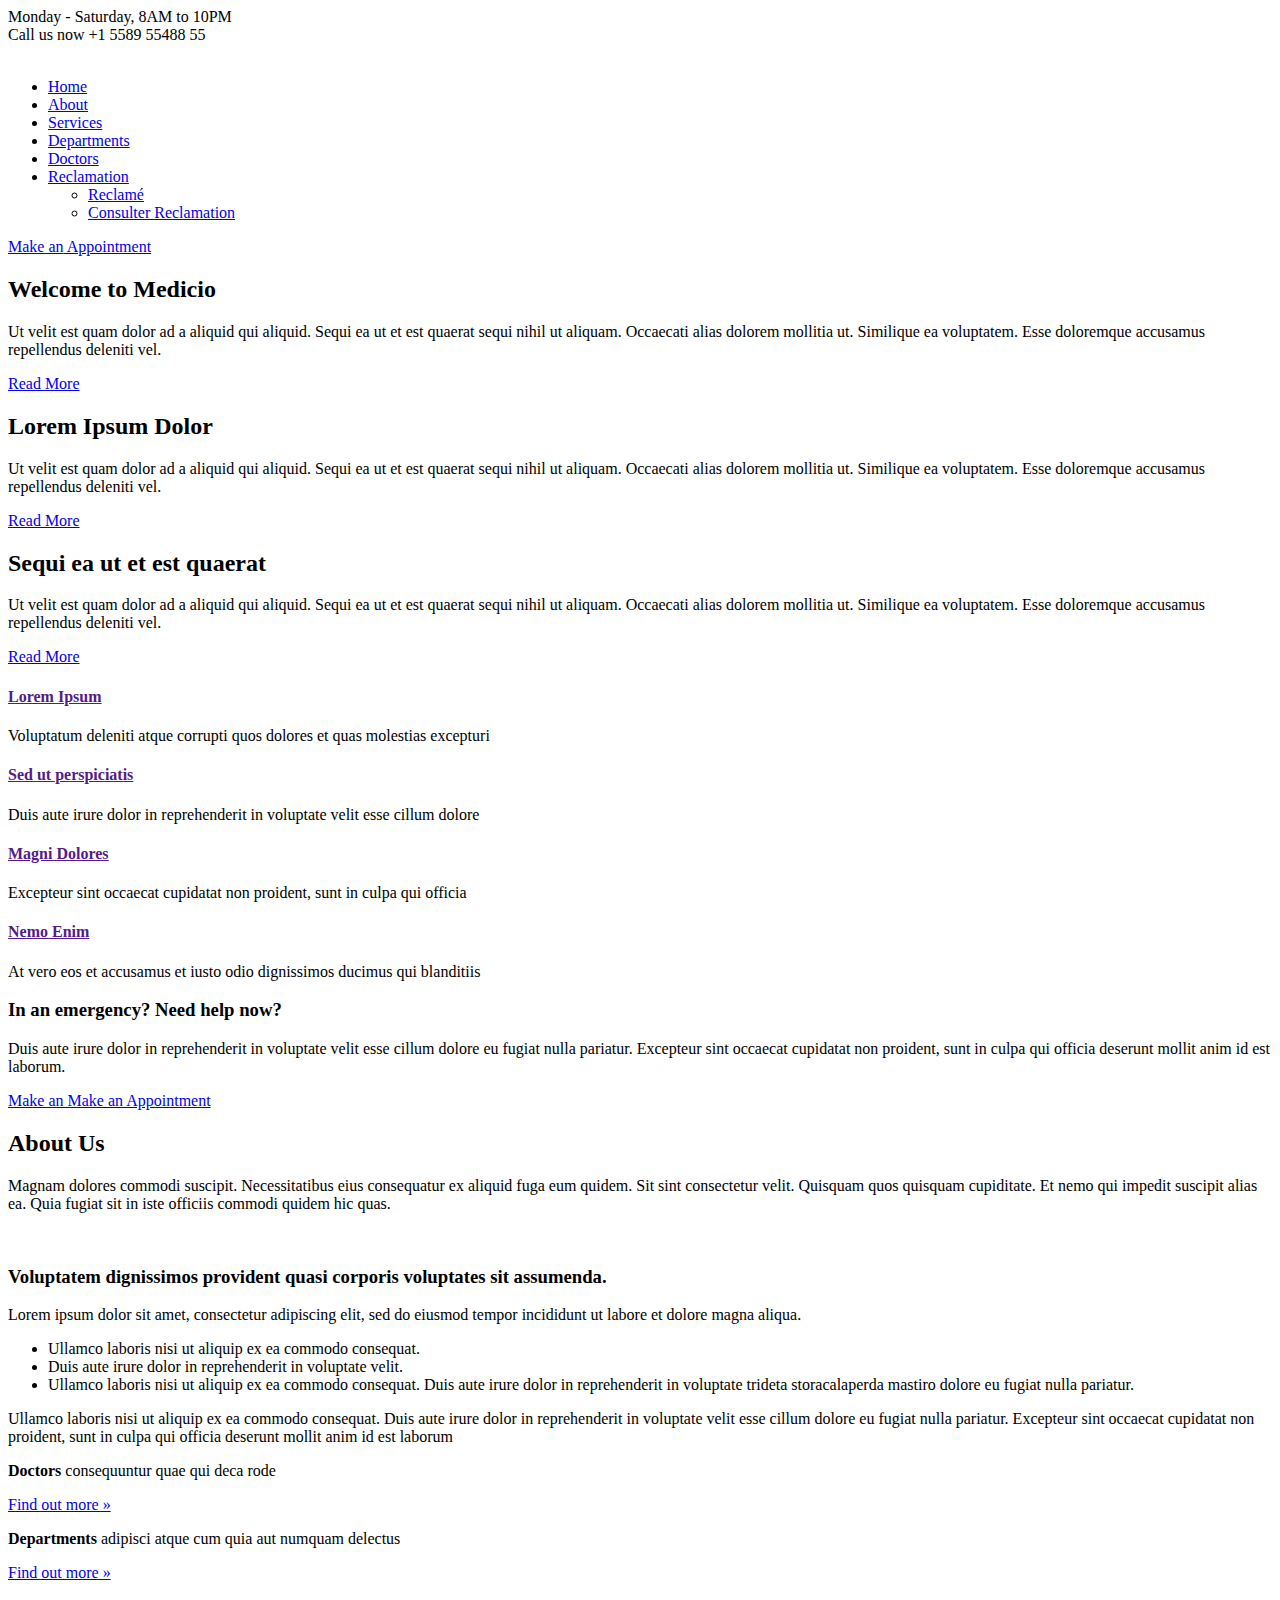
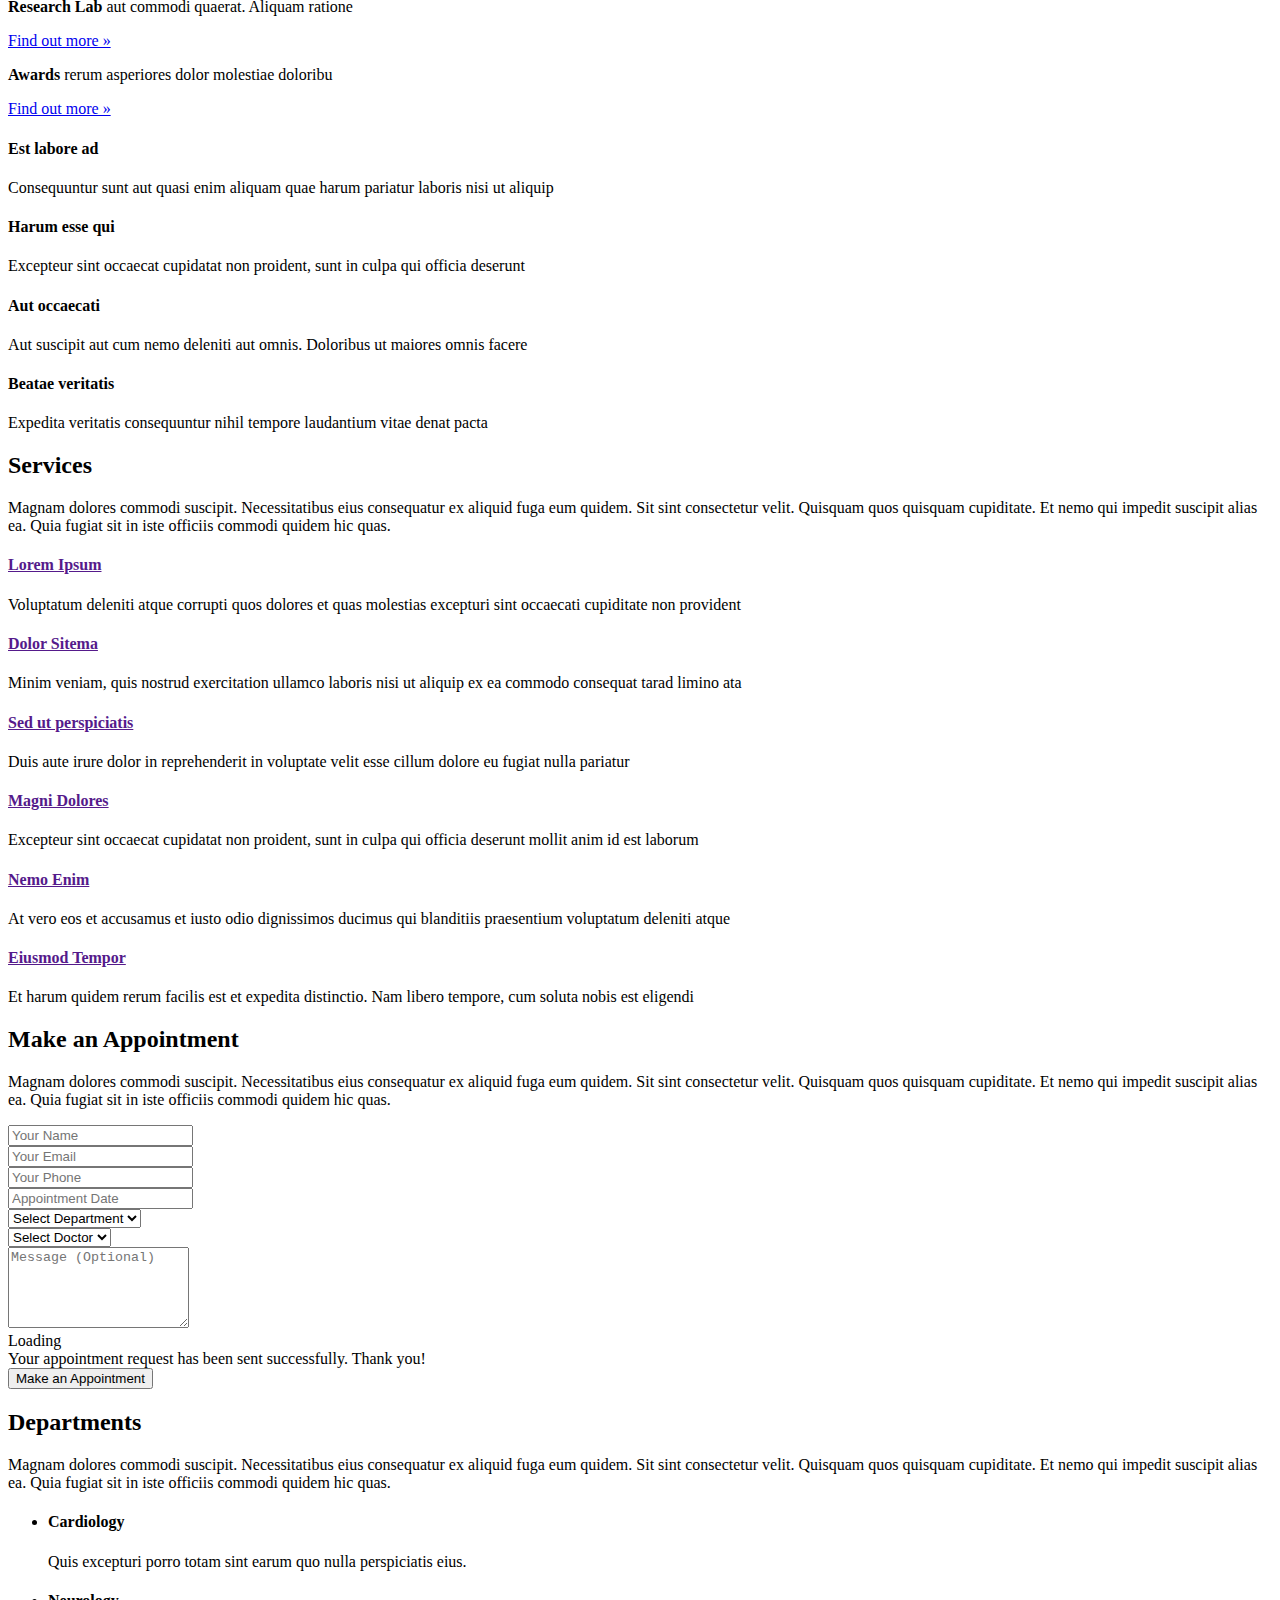
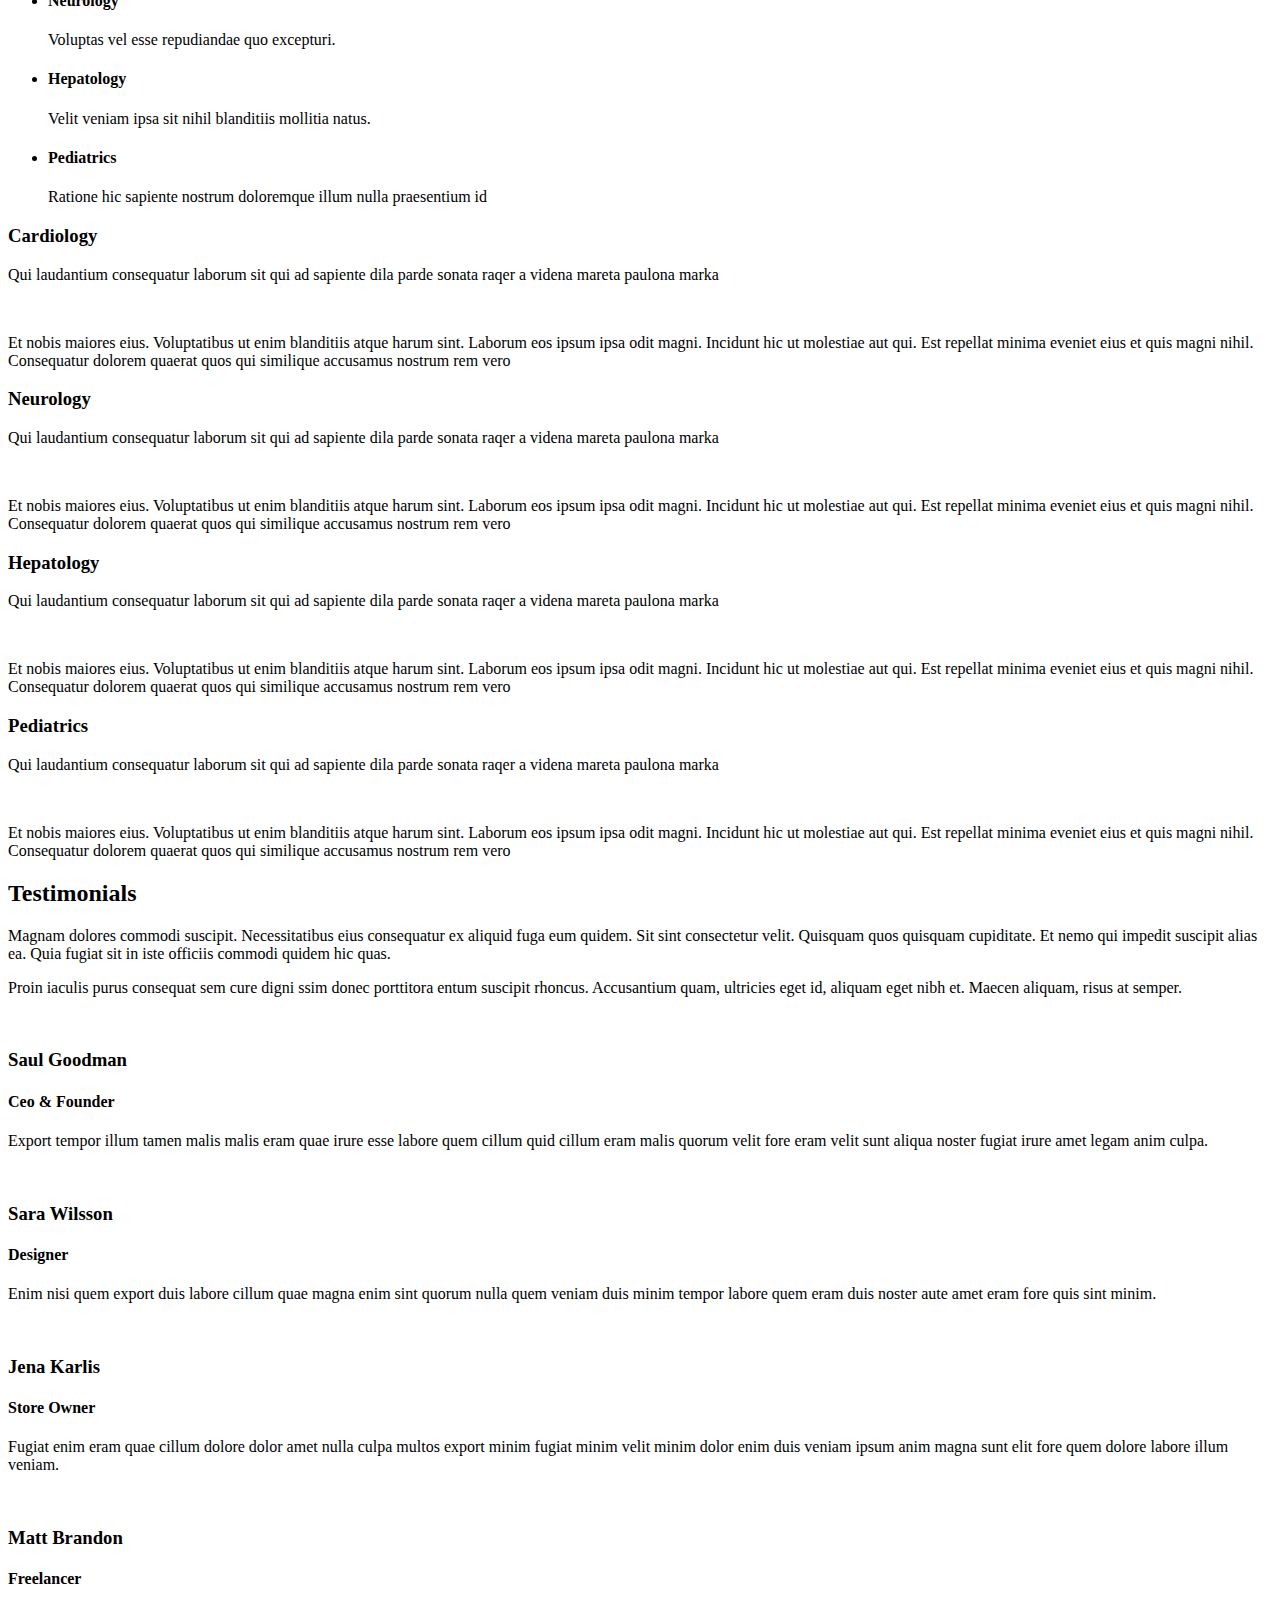
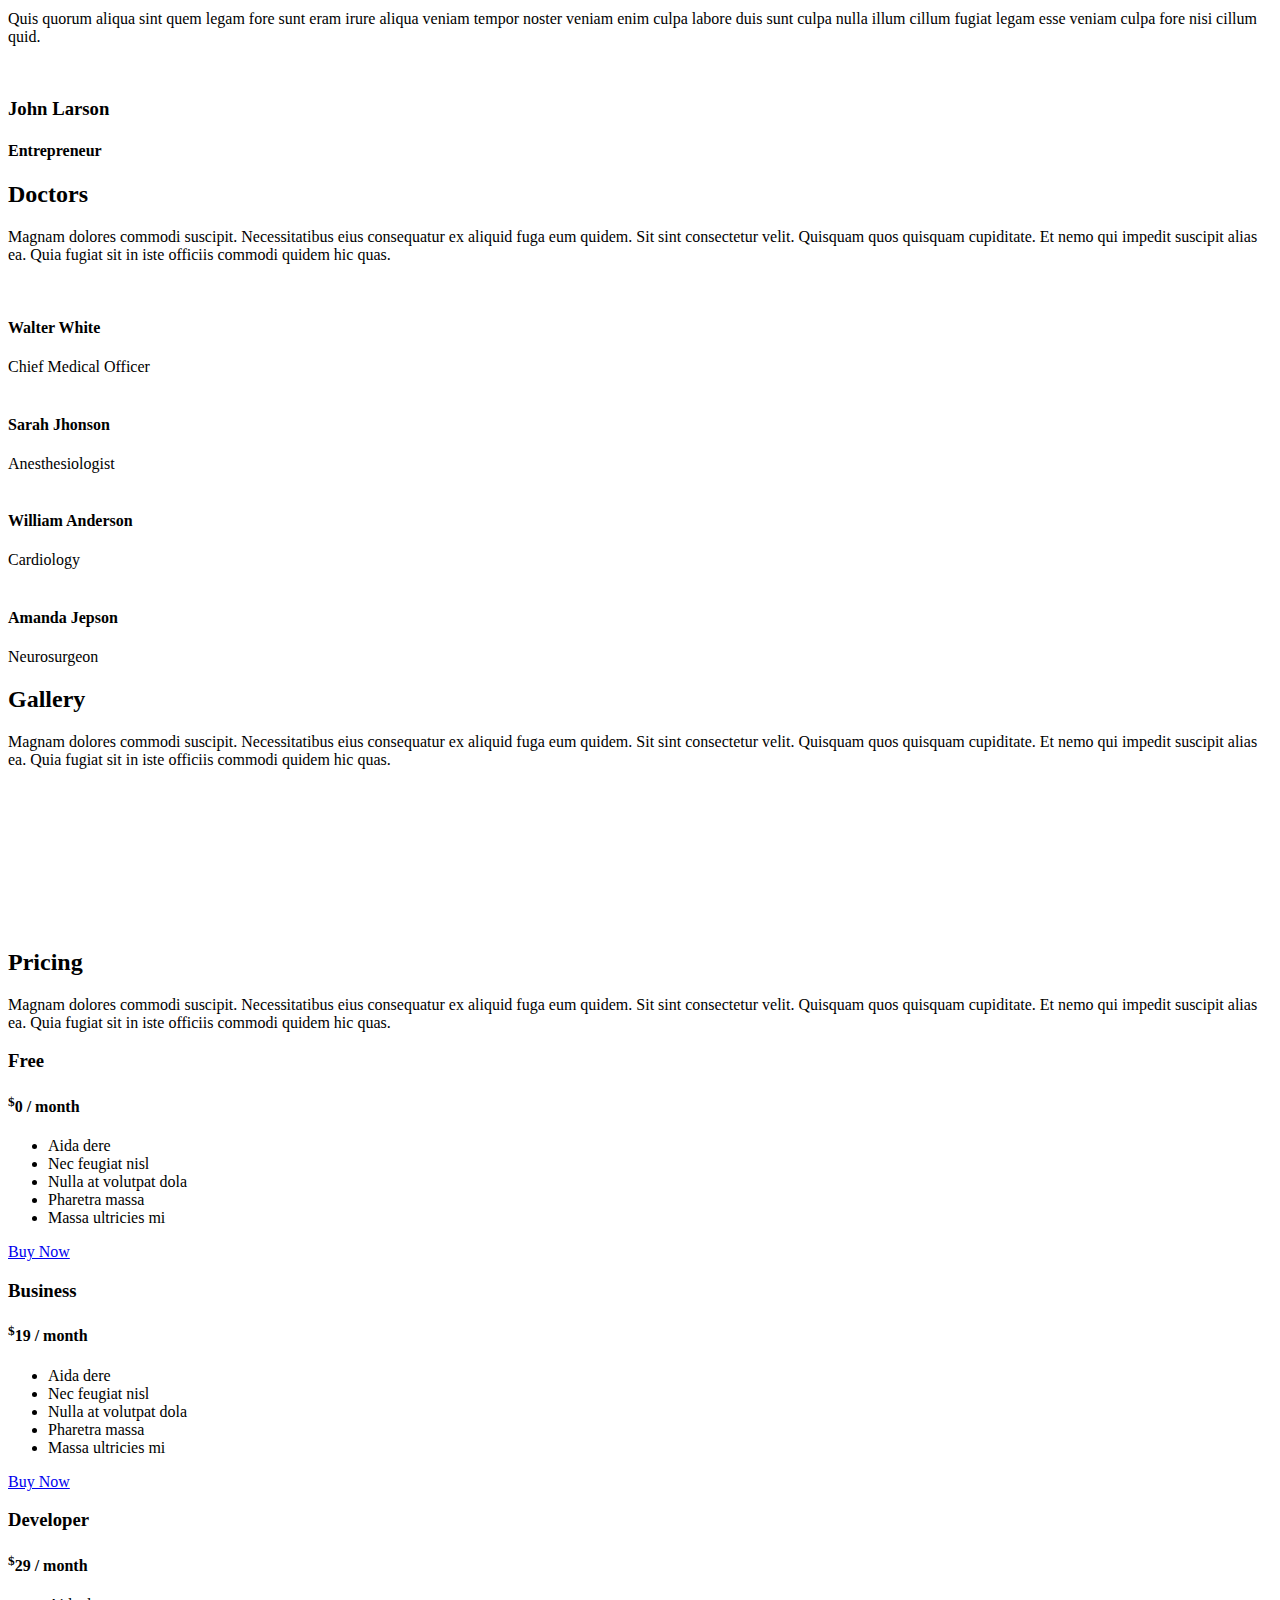
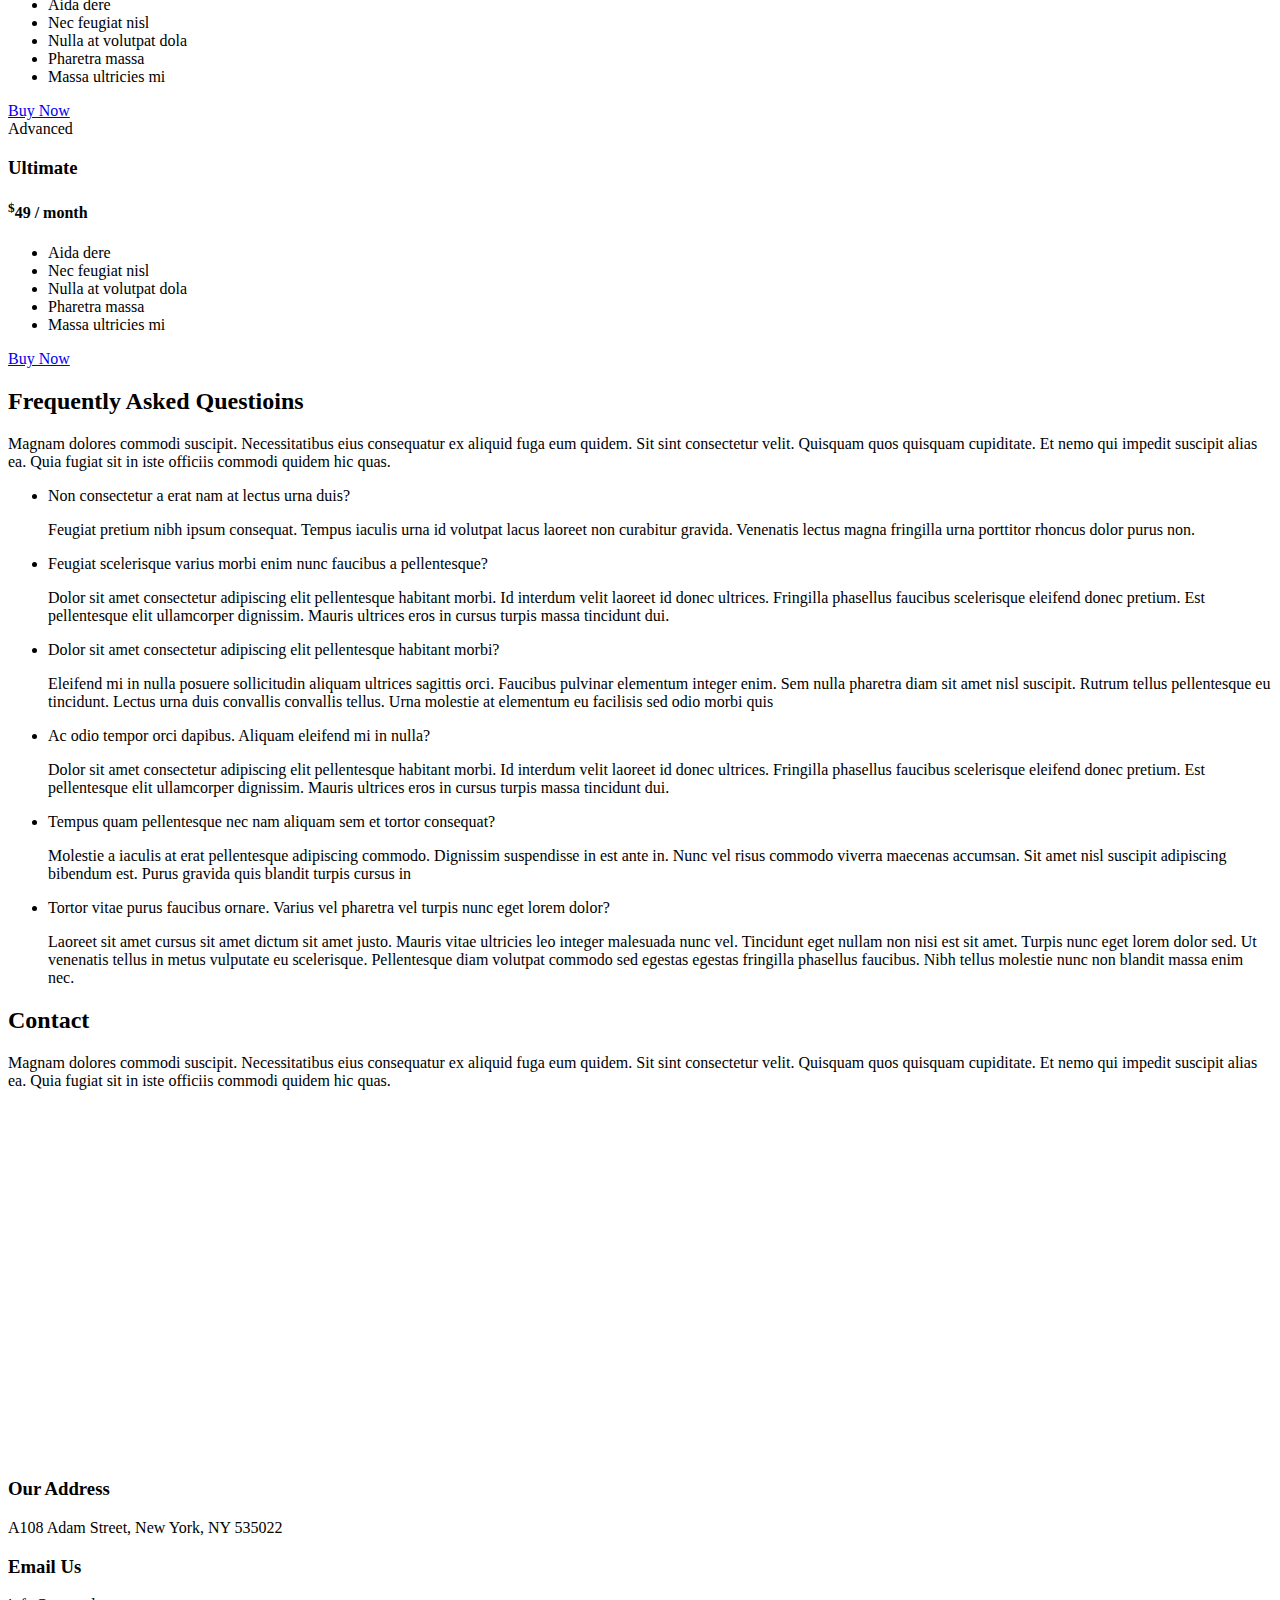
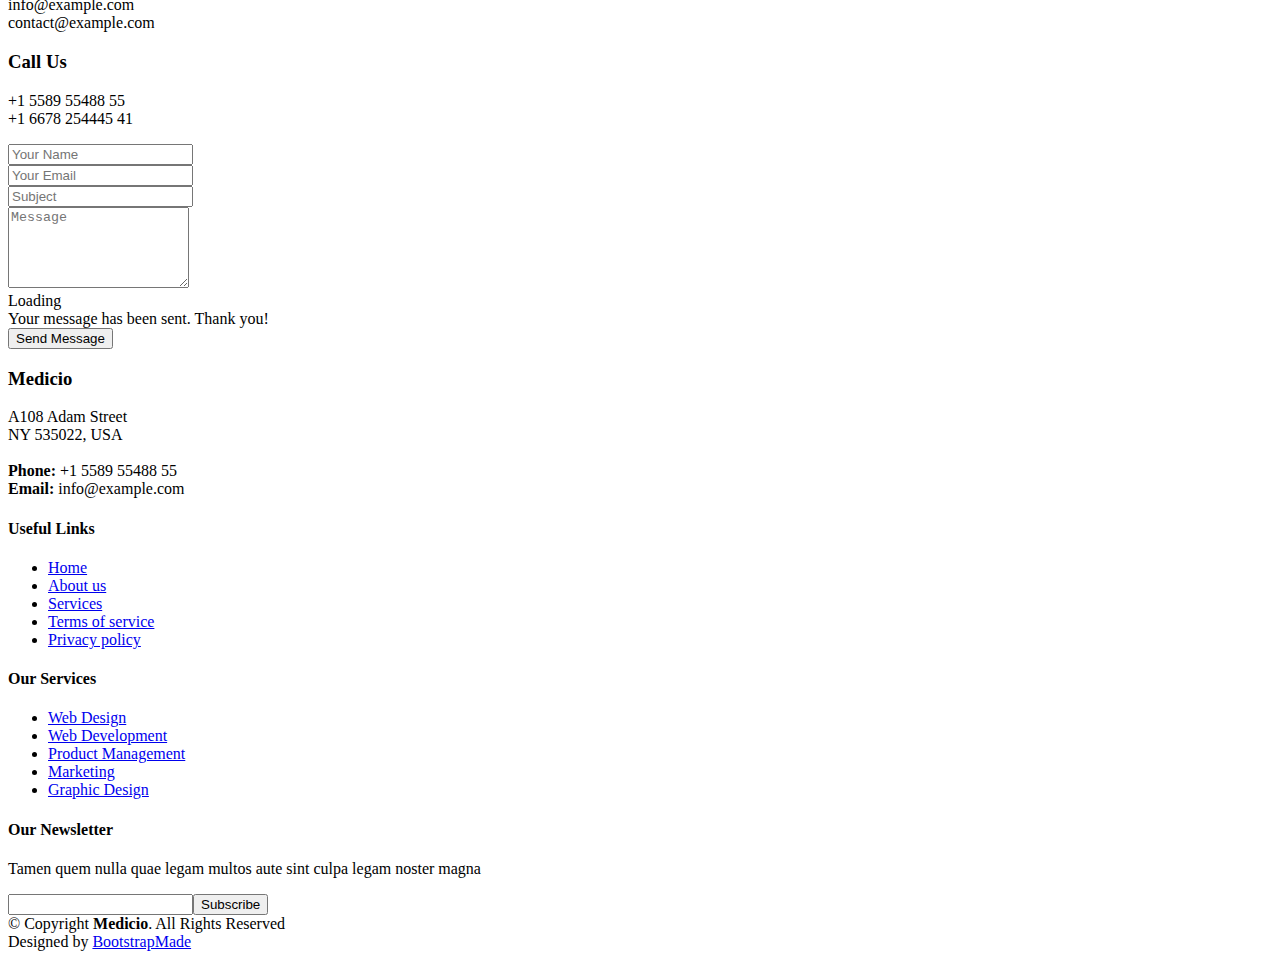
==== commit ec379919: "Add files via upload" ====
--- a/index.html
+++ b/index.html
@@ -63,27 +63,15 @@
         <ul>
           <li><a class="nav-link scrollto " href="#hero">Home</a></li>
           <li><a class="nav-link scrollto" href="#about">About</a></li>
-          <li><a class="nav-link scrollto" href="site.html">Products</a></li>
+          <li><a class="nav-link scrollto" href="#services">Services</a></li>
           <li><a class="nav-link scrollto" href="#departments">Departments</a></li>
           <li><a class="nav-link scrollto" href="#doctors">Doctors</a></li>
-          <li class="dropdown"><a href="#"><span>Drop Down</span> <i class="bi bi-chevron-down"></i></a>
+          <li class="dropdown active"><a href="#"><span>Reclamation</span> <i class="bi bi-chevron-down"></i></a>
             <ul>
-              <li><a href="#">Drop Down 1</a></li>
-              <li class="dropdown"><a href="#"><span>Deep Drop Down</span> <i class="bi bi-chevron-right"></i></a>
-                <ul>
-                  <li><a href="#">Deep Drop Down 1</a></li>
-                  <li><a href="#">Deep Drop Down 2</a></li>
-                  <li><a href="#">Deep Drop Down 3</a></li>
-                  <li><a href="#">Deep Drop Down 4</a></li>
-                  <li><a href="#">Deep Drop Down 5</a></li>
-                </ul>
-              </li>
-              <li><a href="#">Drop Down 2</a></li>
-              <li><a href="#">Drop Down 3</a></li>
-              <li><a href="#">Drop Down 4</a></li>
+              <li><a href="./php/View/AjouterReclam.php">Reclamé</a></li>
+              <li><a href="./php/View/AfficherReclam.php">Consulter Reclamation</a></li>
             </ul>
           </li>
-          <li><a class="nav-link scrollto" href="#contact">Contact</a></li>
         </ul>
         <i class="bi bi-list mobile-nav-toggle"></i>
       </nav><!-- .navbar -->
@@ -319,10 +307,9 @@
       <div class="container" data-aos="fade-up">
 
         <div class="section-title">
-          <h2>Products</h2>
+          <h2>Services</h2>
           <p>Magnam dolores commodi suscipit. Necessitatibus eius consequatur ex aliquid fuga eum quidem. Sit sint consectetur velit. Quisquam quos quisquam cupiditate. Et nemo qui impedit suscipit alias ea. Quia fugiat sit in iste officiis commodi quidem hic quas.</p>
         </div>
-      
 
         <div class="row">
           <div class="col-lg-4 col-md-6 icon-box" data-aos="zoom-in" data-aos-delay="100">
@@ -358,7 +345,7 @@
         </div>
 
       </div>
-    </section><!-- End href  Section -->
+    </section><!-- End Services Section -->
 
     <!-- ======= Appointment Section ======= -->
     <section id="appointment" class="appointment section-bg">
@@ -950,14 +937,14 @@
             <ul>
               <li><i class="bx bx-chevron-right"></i> <a href="#">Home</a></li>
               <li><i class="bx bx-chevron-right"></i> <a href="#">About us</a></li>
-              <li><i class="bx bx-chevron-right"></i> <a href="#">href="#navbar"</a></li>
+              <li><i class="bx bx-chevron-right"></i> <a href="#">Services</a></li>
               <li><i class="bx bx-chevron-right"></i> <a href="#">Terms of service</a></li>
               <li><i class="bx bx-chevron-right"></i> <a href="#">Privacy policy</a></li>
             </ul>
           </div>
 
           <div class="col-lg-3 col-md-6 footer-links">
-            <h4>Our navbar</h4>
+            <h4>Our Services</h4>
             <ul>
               <li><i class="bx bx-chevron-right"></i> <a href="#">Web Design</a></li>
               <li><i class="bx bx-chevron-right"></i> <a href="#">Web Development</a></li>
